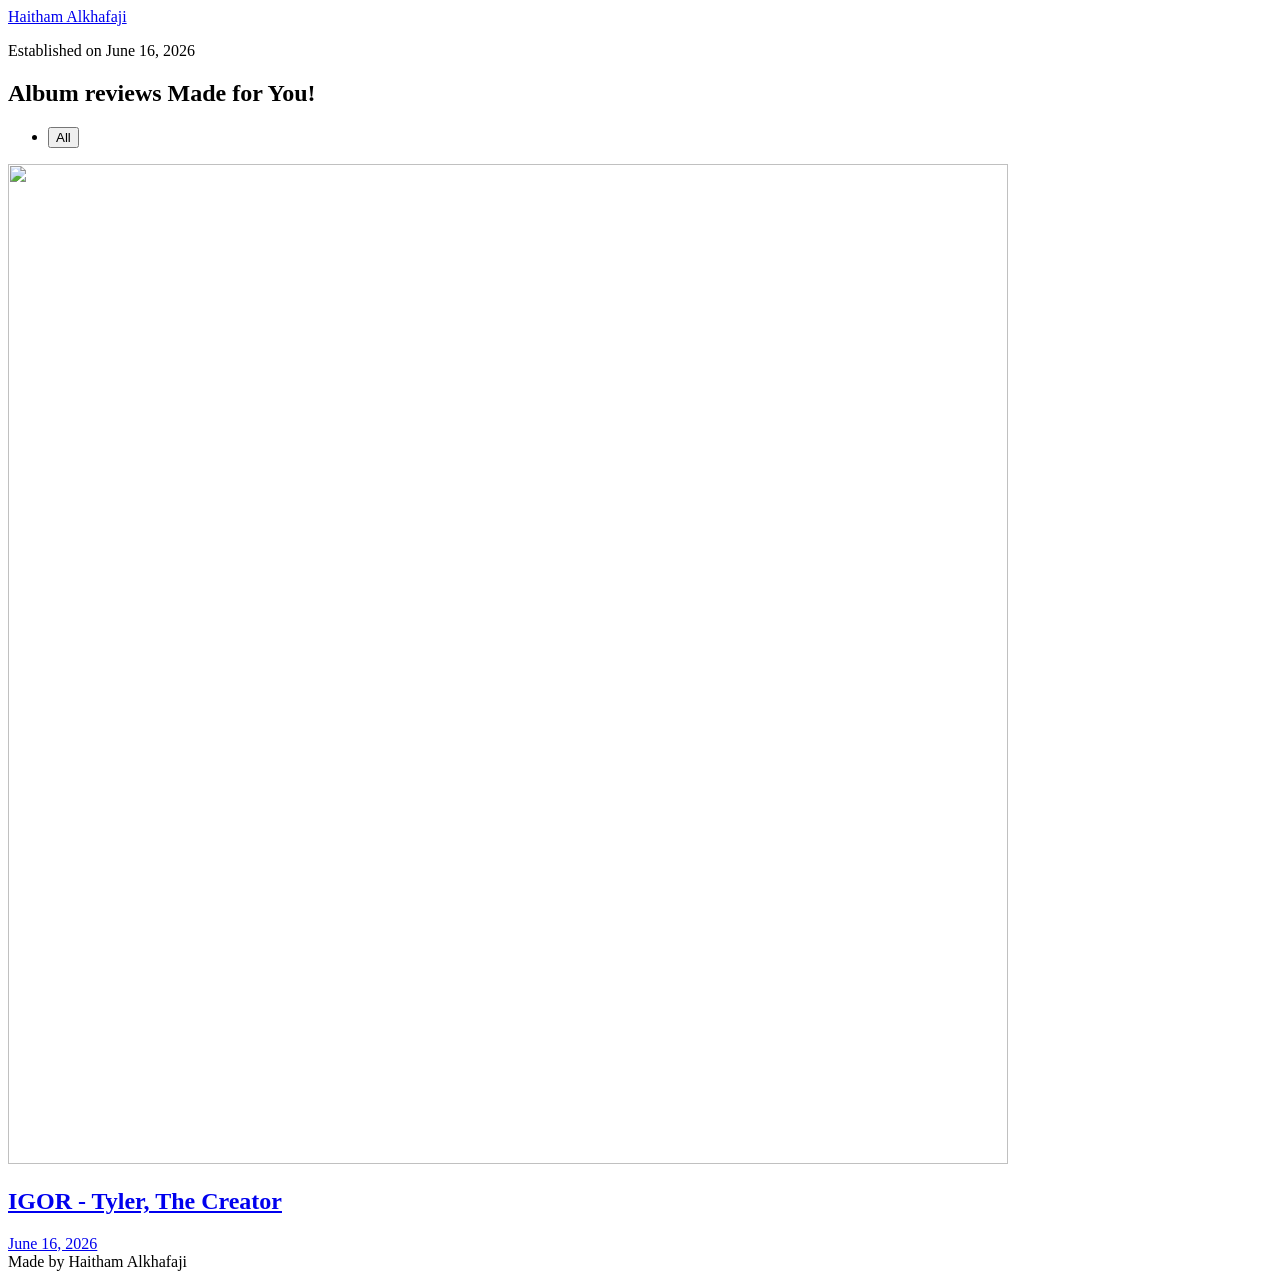
==== index.html @ fc855431 "Updated from Publii" ====
<!DOCTYPE html><html lang="en-us"><head><meta charset="utf-8"><meta http-equiv="X-UA-Compatible" content="IE=edge"><meta name="viewport" content="width=device-width,initial-scale=1"><title>Haitham Alkhafaji</title><meta name="generator" content="Publii Open-Source CMS for Static Site"><link rel="canonical" href="https://haithamalkhafaji.com/"><link rel="alternate" type="application/atom+xml" href="https://haithamalkhafaji.com/feed.xml" title="Haitham Alkhafaji - RSS"><link rel="alternate" type="application/json" href="https://haithamalkhafaji.com/feed.json" title="Haitham Alkhafaji - JSON"><meta property="og:title" content="Haitham Alkhafaji"><meta property="og:site_name" content="Haitham Alkhafaji"><meta property="og:description" content=""><meta property="og:url" content="https://haithamalkhafaji.com/"><meta property="og:type" content="website"><link rel="preload" href="https://haithamalkhafaji.com/assets/dynamic/fonts/merriweathersans/merriweathersans.woff2" as="font" type="font/woff2" crossorigin><link rel="preload" href="https://haithamalkhafaji.com/assets/dynamic/fonts/merriweathersans/merriweathersans-italic.woff2" as="font" type="font/woff2" crossorigin><link rel="preload" href="https://haithamalkhafaji.com/assets/dynamic/fonts/lora/lora.woff2" as="font" type="font/woff2" crossorigin><link rel="preload" href="https://haithamalkhafaji.com/assets/dynamic/fonts/lora/lora-italic.woff2" as="font" type="font/woff2" crossorigin><link rel="stylesheet" href="https://haithamalkhafaji.com/assets/css/style.css?v=21b70672224de362b731bdecad043574"><script type="application/ld+json">{"@context":"http://schema.org","@type":"Organization","name":"Haitham Alkhafaji","url":"https://haithamalkhafaji.com/"}</script><noscript><style>img[loading] {
                    opacity: 1;
                }</style></noscript></head><body class="home-template"><div class="container"><header class="header" id="js-header"><a href="https://haithamalkhafaji.com/" class="logo">Haitham Alkhafaji</a></header><main><section class="hero wrapper"><p>Established on June 16, 2026</p><h1>Album reviews Made for You!</h1></section><nav class="filter" aria-label="Content filters"><ul class="filter__button-group" role="group"><li><button class="filter__item is-active" data-filter="*" aria-pressed="true">All</button></li></ul></nav><section class="l-col l-col--3"><article class="c-card"><a href="https://haithamalkhafaji.com/igor-tyler-the-creator.html" class="c-card__link"><div class="c-card__header"><img src="https://haithamalkhafaji.com/media/posts/2/igor" loading="lazy" height="1000" width="1000" alt=""></div><div class="c-card__body"><div class="c-card__text"><h2>IGOR - Tyler, The Creator</h2><time datetime="2026-06-16T17:19">June 16, 2026</time></div></div></a></article></section></main><footer class="footer"><div class="footer__copyright">Made by Haitham Alkhafaji</div></footer></div><script defer="defer" src="https://haithamalkhafaji.com/assets/js/scripts.min.js?v=1762f7ab131e33a4eb8fb224822de245"></script><script>window.publiiThemeMenuConfig={mobileMenuMode:'sidebar',animationSpeed:300,submenuWidth: 'auto',doubleClickTime:500,mobileMenuExpandableSubmenus:true,relatedContainerForOverlayMenuSelector:'.navbar'};</script><script defer="defer" src="https://haithamalkhafaji.com/assets/js/isotope.pkgd.min.js?v=2afcff647ed260006faa71c8e779e8d4"></script><script>window.addEventListener("DOMContentLoaded",function(){var j=new Isotope(".l-col",{itemSelector:".c-card",percentPosition:true,layoutMode:"masonry",transitionDuration:"0.6s",masonry:{columnWidth:".c-card"}});var g=document.querySelector(".filter__button-group");if(g){g.addEventListener("click",function(i){if(!matchesSelector(i.target,"button")){return}var k=i.target.getAttribute("data-filter");j.arrange({filter:k})});var b=document.querySelectorAll(".filter__button-group");for(var c=0,e=b.length;c<e;c++){var d=b[c];h(d)}function h(i){i.addEventListener("click",function(k){if(!matchesSelector(k.target,"button")){return}var m=i.querySelector(".is-active");if(m){m.classList.remove("is-active");m.setAttribute("aria-pressed","false")}k.target.classList.add("is-active");k.target.setAttribute("aria-pressed","true")})}}var a=document.querySelector(".l-col");var f=document.querySelectorAll(".c-card");a.classList.add("is-visible");j.revealItemElements(f)});</script><script>/*<![CDATA[*/var images=document.querySelectorAll("img[loading]");for(var i=0;i<images.length;i++){if(images[i].complete){images[i].classList.add("is-loaded")}else{images[i].addEventListener("load",function(){this.classList.add("is-loaded")},false)}};/*]]>*/</script></body></html>
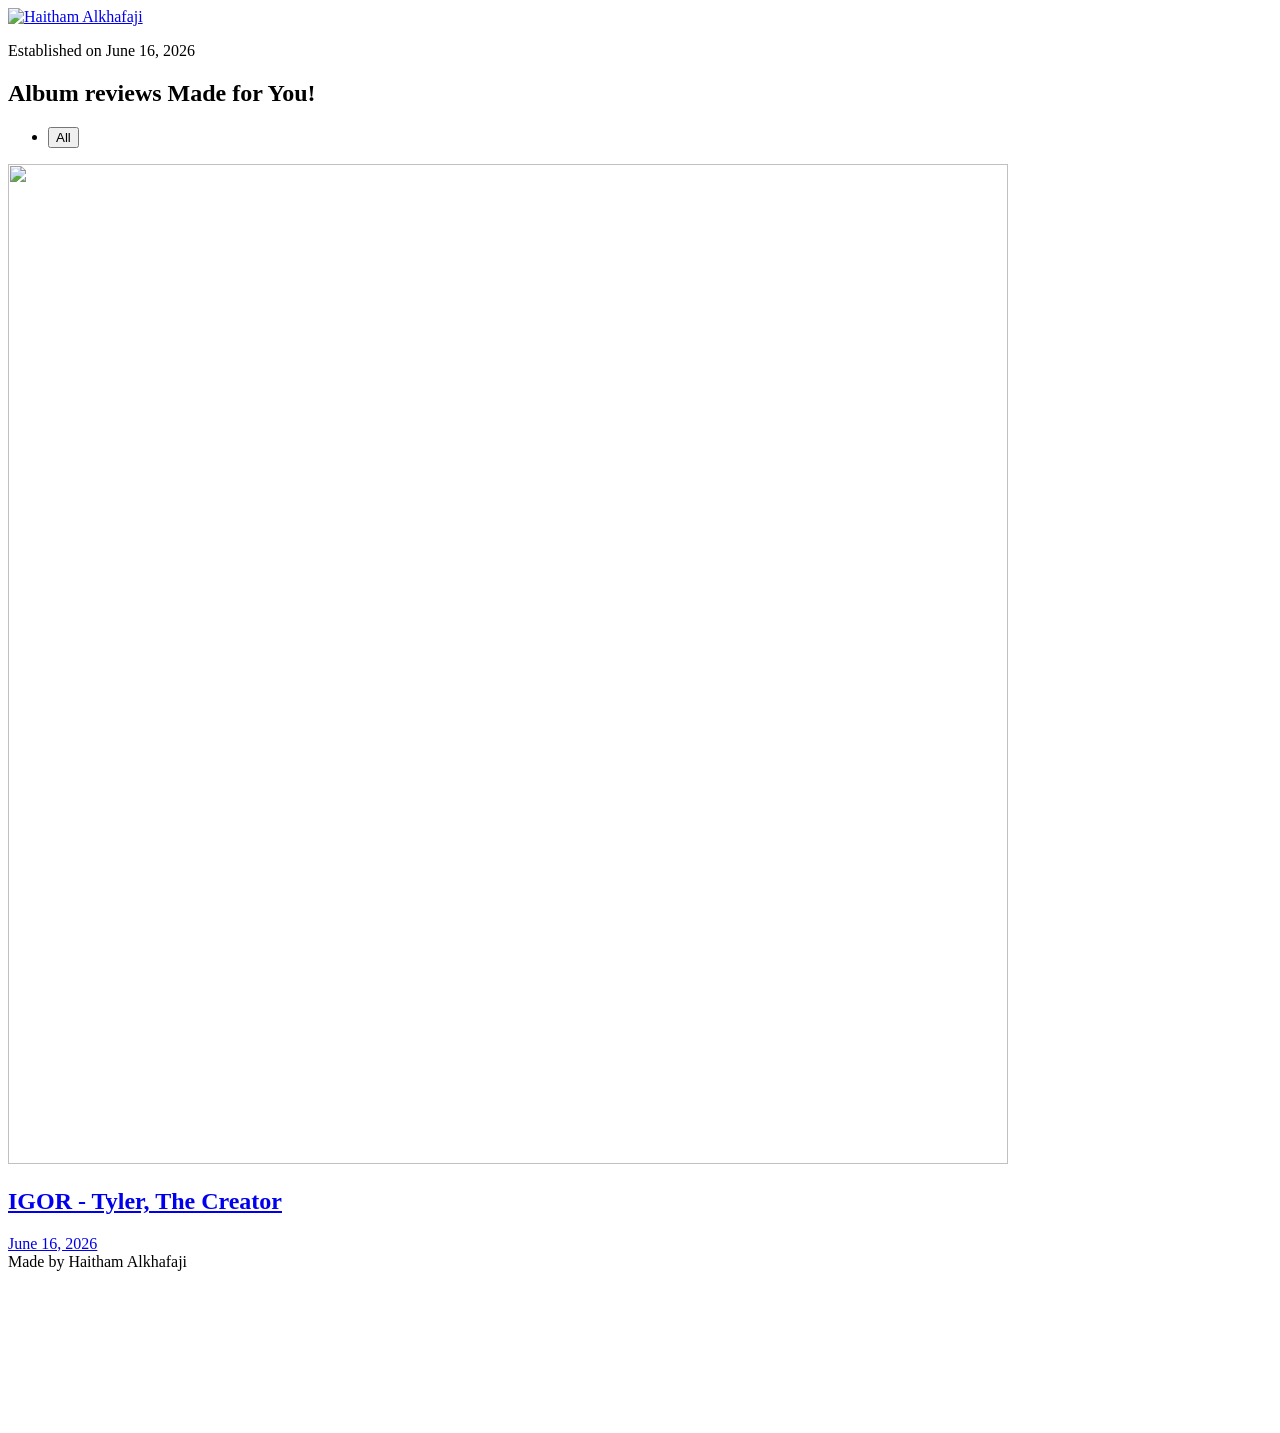
==== commit 68df3b16: "Updated from Publii" ====
--- a/index.html
+++ b/index.html
@@ -1,3 +1,3 @@
-<!DOCTYPE html><html lang="en-us"><head><meta charset="utf-8"><meta http-equiv="X-UA-Compatible" content="IE=edge"><meta name="viewport" content="width=device-width,initial-scale=1"><title>Haitham Alkhafaji</title><meta name="generator" content="Publii Open-Source CMS for Static Site"><link rel="canonical" href="https://haithamalkhafaji.com/"><link rel="alternate" type="application/atom+xml" href="https://haithamalkhafaji.com/feed.xml" title="Haitham Alkhafaji - RSS"><link rel="alternate" type="application/json" href="https://haithamalkhafaji.com/feed.json" title="Haitham Alkhafaji - JSON"><meta property="og:title" content="Haitham Alkhafaji"><meta property="og:site_name" content="Haitham Alkhafaji"><meta property="og:description" content=""><meta property="og:url" content="https://haithamalkhafaji.com/"><meta property="og:type" content="website"><link rel="preload" href="https://haithamalkhafaji.com/assets/dynamic/fonts/merriweathersans/merriweathersans.woff2" as="font" type="font/woff2" crossorigin><link rel="preload" href="https://haithamalkhafaji.com/assets/dynamic/fonts/merriweathersans/merriweathersans-italic.woff2" as="font" type="font/woff2" crossorigin><link rel="preload" href="https://haithamalkhafaji.com/assets/dynamic/fonts/lora/lora.woff2" as="font" type="font/woff2" crossorigin><link rel="preload" href="https://haithamalkhafaji.com/assets/dynamic/fonts/lora/lora-italic.woff2" as="font" type="font/woff2" crossorigin><link rel="stylesheet" href="https://haithamalkhafaji.com/assets/css/style.css?v=21b70672224de362b731bdecad043574"><script type="application/ld+json">{"@context":"http://schema.org","@type":"Organization","name":"Haitham Alkhafaji","url":"https://haithamalkhafaji.com/"}</script><noscript><style>img[loading] {
+<!DOCTYPE html><html lang="en-us"><head><meta charset="utf-8"><meta http-equiv="X-UA-Compatible" content="IE=edge"><meta name="viewport" content="width=device-width,initial-scale=1"><title>Haitham Alkhafaji</title><meta name="generator" content="Publii Open-Source CMS for Static Site"><link rel="canonical" href="https://haithamalkhafaji.com/"><link rel="alternate" type="application/atom+xml" href="https://haithamalkhafaji.com/feed.xml" title="Haitham Alkhafaji - RSS"><link rel="alternate" type="application/json" href="https://haithamalkhafaji.com/feed.json" title="Haitham Alkhafaji - JSON"><meta property="og:title" content="Haitham Alkhafaji"><meta property="og:image" content="https://haithamalkhafaji.com/media/website/Amazing.png"><meta property="og:image:width" content="500"><meta property="og:image:height" content="500"><meta property="og:site_name" content="Haitham Alkhafaji"><meta property="og:description" content=""><meta property="og:url" content="https://haithamalkhafaji.com/"><meta property="og:type" content="website"><link rel="shortcut icon" href="https://haithamalkhafaji.com/media/website/Amazing-2.jpg" type="image/x-icon"><link rel="preload" href="https://haithamalkhafaji.com/assets/dynamic/fonts/merriweathersans/merriweathersans.woff2" as="font" type="font/woff2" crossorigin><link rel="preload" href="https://haithamalkhafaji.com/assets/dynamic/fonts/merriweathersans/merriweathersans-italic.woff2" as="font" type="font/woff2" crossorigin><link rel="preload" href="https://haithamalkhafaji.com/assets/dynamic/fonts/lora/lora.woff2" as="font" type="font/woff2" crossorigin><link rel="preload" href="https://haithamalkhafaji.com/assets/dynamic/fonts/lora/lora-italic.woff2" as="font" type="font/woff2" crossorigin><link rel="stylesheet" href="https://haithamalkhafaji.com/assets/css/style.css?v=1167927a451f71920c0628801470c501"><script type="application/ld+json">{"@context":"http://schema.org","@type":"Organization","name":"Haitham Alkhafaji","logo":"https://haithamalkhafaji.com/media/website/Amazing.png","url":"https://haithamalkhafaji.com/","sameAs":["https://www.instagram.com/alkhaitham/"]}</script><noscript><style>img[loading] {
                     opacity: 1;
-                }</style></noscript></head><body class="home-template"><div class="container"><header class="header" id="js-header"><a href="https://haithamalkhafaji.com/" class="logo">Haitham Alkhafaji</a></header><main><section class="hero wrapper"><p>Established on June 16, 2026</p><h1>Album reviews Made for You!</h1></section><nav class="filter" aria-label="Content filters"><ul class="filter__button-group" role="group"><li><button class="filter__item is-active" data-filter="*" aria-pressed="true">All</button></li></ul></nav><section class="l-col l-col--3"><article class="c-card"><a href="https://haithamalkhafaji.com/igor-tyler-the-creator.html" class="c-card__link"><div class="c-card__header"><img src="https://haithamalkhafaji.com/media/posts/2/igor" loading="lazy" height="1000" width="1000" alt=""></div><div class="c-card__body"><div class="c-card__text"><h2>IGOR - Tyler, The Creator</h2><time datetime="2026-06-16T17:19">June 16, 2026</time></div></div></a></article></section></main><footer class="footer"><div class="footer__copyright">Made by Haitham Alkhafaji</div></footer></div><script defer="defer" src="https://haithamalkhafaji.com/assets/js/scripts.min.js?v=1762f7ab131e33a4eb8fb224822de245"></script><script>window.publiiThemeMenuConfig={mobileMenuMode:'sidebar',animationSpeed:300,submenuWidth: 'auto',doubleClickTime:500,mobileMenuExpandableSubmenus:true,relatedContainerForOverlayMenuSelector:'.navbar'};</script><script defer="defer" src="https://haithamalkhafaji.com/assets/js/isotope.pkgd.min.js?v=2afcff647ed260006faa71c8e779e8d4"></script><script>window.addEventListener("DOMContentLoaded",function(){var j=new Isotope(".l-col",{itemSelector:".c-card",percentPosition:true,layoutMode:"masonry",transitionDuration:"0.6s",masonry:{columnWidth:".c-card"}});var g=document.querySelector(".filter__button-group");if(g){g.addEventListener("click",function(i){if(!matchesSelector(i.target,"button")){return}var k=i.target.getAttribute("data-filter");j.arrange({filter:k})});var b=document.querySelectorAll(".filter__button-group");for(var c=0,e=b.length;c<e;c++){var d=b[c];h(d)}function h(i){i.addEventListener("click",function(k){if(!matchesSelector(k.target,"button")){return}var m=i.querySelector(".is-active");if(m){m.classList.remove("is-active");m.setAttribute("aria-pressed","false")}k.target.classList.add("is-active");k.target.setAttribute("aria-pressed","true")})}}var a=document.querySelector(".l-col");var f=document.querySelectorAll(".c-card");a.classList.add("is-visible");j.revealItemElements(f)});</script><script>/*<![CDATA[*/var images=document.querySelectorAll("img[loading]");for(var i=0;i<images.length;i++){if(images[i].complete){images[i].classList.add("is-loaded")}else{images[i].addEventListener("load",function(){this.classList.add("is-loaded")},false)}};/*]]>*/</script></body></html>+                }</style></noscript></head><body class="home-template"><div class="container"><header class="header" id="js-header"><a href="https://haithamalkhafaji.com/" class="logo"><img src="https://haithamalkhafaji.com/media/website/Amazing.png" alt="Haitham Alkhafaji" width="500" height="500"></a></header><main><section class="hero wrapper"><p>Established on June 16, 2026</p><h1>Album reviews Made for You!</h1></section><nav class="filter" aria-label="Content filters"><ul class="filter__button-group" role="group"><li><button class="filter__item is-active" data-filter="*" aria-pressed="true">All</button></li></ul></nav><section class="l-col l-col--3"><article class="c-card"><a href="https://haithamalkhafaji.com/igor-tyler-the-creator.html" class="c-card__link"><div class="c-card__header"><img src="https://haithamalkhafaji.com/media/posts/2/igor" loading="lazy" height="1000" width="1000" alt=""></div><div class="c-card__body"><div class="c-card__text"><h2>IGOR - Tyler, The Creator</h2><time datetime="2026-06-16T17:19">June 16, 2026</time></div></div></a></article></section></main><footer class="footer"><div class="footer__copyright">Made by Haitham Alkhafaji</div><div class="footer__social"><a href="https://www.instagram.com/alkhaitham/" class="instagram" aria-label="Instagram"><svg class="icon"><use xlink:href="https://haithamalkhafaji.com/assets/svg/svg-map.svg#instagram"/></svg></a></div></footer></div><script defer="defer" src="https://haithamalkhafaji.com/assets/js/scripts.min.js?v=1762f7ab131e33a4eb8fb224822de245"></script><script>window.publiiThemeMenuConfig={mobileMenuMode:'sidebar',animationSpeed:300,submenuWidth: 'auto',doubleClickTime:500,mobileMenuExpandableSubmenus:true,relatedContainerForOverlayMenuSelector:'.navbar'};</script><script defer="defer" src="https://haithamalkhafaji.com/assets/js/isotope.pkgd.min.js?v=2afcff647ed260006faa71c8e779e8d4"></script><script>window.addEventListener("DOMContentLoaded",function(){var j=new Isotope(".l-col",{itemSelector:".c-card",percentPosition:true,layoutMode:"masonry",transitionDuration:"0.6s",masonry:{columnWidth:".c-card"}});var g=document.querySelector(".filter__button-group");if(g){g.addEventListener("click",function(i){if(!matchesSelector(i.target,"button")){return}var k=i.target.getAttribute("data-filter");j.arrange({filter:k})});var b=document.querySelectorAll(".filter__button-group");for(var c=0,e=b.length;c<e;c++){var d=b[c];h(d)}function h(i){i.addEventListener("click",function(k){if(!matchesSelector(k.target,"button")){return}var m=i.querySelector(".is-active");if(m){m.classList.remove("is-active");m.setAttribute("aria-pressed","false")}k.target.classList.add("is-active");k.target.setAttribute("aria-pressed","true")})}}var a=document.querySelector(".l-col");var f=document.querySelectorAll(".c-card");a.classList.add("is-visible");j.revealItemElements(f)});</script><script>/*<![CDATA[*/var images=document.querySelectorAll("img[loading]");for(var i=0;i<images.length;i++){if(images[i].complete){images[i].classList.add("is-loaded")}else{images[i].addEventListener("load",function(){this.classList.add("is-loaded")},false)}};/*]]>*/</script></body></html>
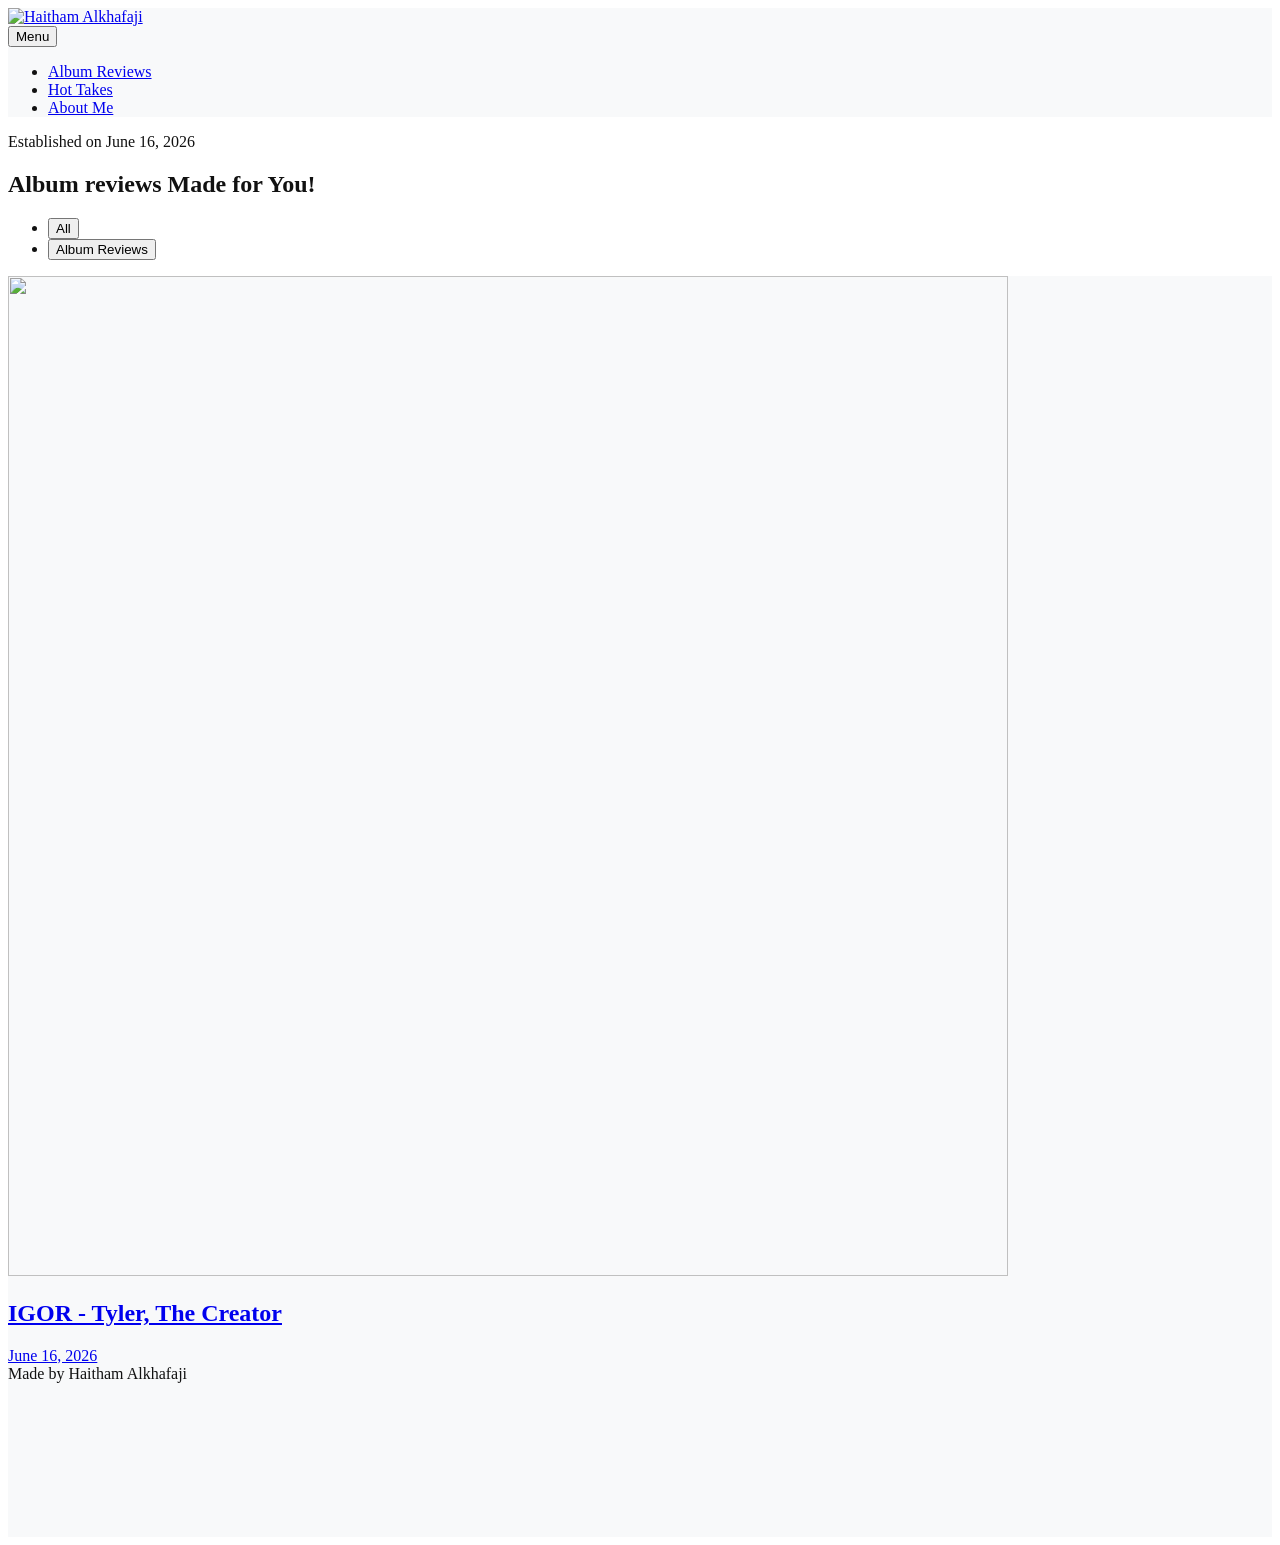
==== commit bed01b98: "Updated from Publii" ====
--- a/index.html
+++ b/index.html
@@ -1,3 +1,74 @@
-<!DOCTYPE html><html lang="en-us"><head><meta charset="utf-8"><meta http-equiv="X-UA-Compatible" content="IE=edge"><meta name="viewport" content="width=device-width,initial-scale=1"><title>Haitham Alkhafaji</title><meta name="generator" content="Publii Open-Source CMS for Static Site"><link rel="canonical" href="https://haithamalkhafaji.com/"><link rel="alternate" type="application/atom+xml" href="https://haithamalkhafaji.com/feed.xml" title="Haitham Alkhafaji - RSS"><link rel="alternate" type="application/json" href="https://haithamalkhafaji.com/feed.json" title="Haitham Alkhafaji - JSON"><meta property="og:title" content="Haitham Alkhafaji"><meta property="og:image" content="https://haithamalkhafaji.com/media/website/Amazing.png"><meta property="og:image:width" content="500"><meta property="og:image:height" content="500"><meta property="og:site_name" content="Haitham Alkhafaji"><meta property="og:description" content=""><meta property="og:url" content="https://haithamalkhafaji.com/"><meta property="og:type" content="website"><link rel="shortcut icon" href="https://haithamalkhafaji.com/media/website/Amazing-2.jpg" type="image/x-icon"><link rel="preload" href="https://haithamalkhafaji.com/assets/dynamic/fonts/merriweathersans/merriweathersans.woff2" as="font" type="font/woff2" crossorigin><link rel="preload" href="https://haithamalkhafaji.com/assets/dynamic/fonts/merriweathersans/merriweathersans-italic.woff2" as="font" type="font/woff2" crossorigin><link rel="preload" href="https://haithamalkhafaji.com/assets/dynamic/fonts/lora/lora.woff2" as="font" type="font/woff2" crossorigin><link rel="preload" href="https://haithamalkhafaji.com/assets/dynamic/fonts/lora/lora-italic.woff2" as="font" type="font/woff2" crossorigin><link rel="stylesheet" href="https://haithamalkhafaji.com/assets/css/style.css?v=1167927a451f71920c0628801470c501"><script type="application/ld+json">{"@context":"http://schema.org","@type":"Organization","name":"Haitham Alkhafaji","logo":"https://haithamalkhafaji.com/media/website/Amazing.png","url":"https://haithamalkhafaji.com/","sameAs":["https://www.instagram.com/alkhaitham/"]}</script><noscript><style>img[loading] {
+<!DOCTYPE html><html lang="en-us"><head><meta charset="utf-8"><meta http-equiv="X-UA-Compatible" content="IE=edge"><meta name="viewport" content="width=device-width,initial-scale=1"><title>Haitham Alkhafaji</title><meta name="generator" content="Publii Open-Source CMS for Static Site"><link rel="canonical" href="https://haithamalkhafaji.com/"><link rel="alternate" type="application/atom+xml" href="https://haithamalkhafaji.com/feed.xml" title="Haitham Alkhafaji - RSS"><link rel="alternate" type="application/json" href="https://haithamalkhafaji.com/feed.json" title="Haitham Alkhafaji - JSON"><meta property="og:title" content="Haitham Alkhafaji"><meta property="og:image" content="https://haithamalkhafaji.com/media/website/Amazing.png"><meta property="og:image:width" content="500"><meta property="og:image:height" content="500"><meta property="og:site_name" content="Haitham Alkhafaji"><meta property="og:description" content=""><meta property="og:url" content="https://haithamalkhafaji.com/"><meta property="og:type" content="website"><link rel="shortcut icon" href="https://haithamalkhafaji.com/media/website/Amazing-2.jpg" type="image/x-icon"><link rel="preload" href="https://haithamalkhafaji.com/assets/dynamic/fonts/merriweathersans/merriweathersans.woff2" as="font" type="font/woff2" crossorigin><link rel="preload" href="https://haithamalkhafaji.com/assets/dynamic/fonts/merriweathersans/merriweathersans-italic.woff2" as="font" type="font/woff2" crossorigin><link rel="preload" href="https://haithamalkhafaji.com/assets/dynamic/fonts/lora/lora.woff2" as="font" type="font/woff2" crossorigin><link rel="preload" href="https://haithamalkhafaji.com/assets/dynamic/fonts/lora/lora-italic.woff2" as="font" type="font/woff2" crossorigin><link rel="stylesheet" href="https://haithamalkhafaji.com/assets/css/style.css?v=a28cb4ae0a7a1567c20d6908702d02b8"><script type="application/ld+json">{"@context":"http://schema.org","@type":"Organization","name":"Haitham Alkhafaji","logo":"https://haithamalkhafaji.com/media/website/Amazing.png","url":"https://haithamalkhafaji.com/","sameAs":["https://www.instagram.com/alkhaitham/"]}</script><noscript><style>img[loading] {
                     opacity: 1;
-                }</style></noscript></head><body class="home-template"><div class="container"><header class="header" id="js-header"><a href="https://haithamalkhafaji.com/" class="logo"><img src="https://haithamalkhafaji.com/media/website/Amazing.png" alt="Haitham Alkhafaji" width="500" height="500"></a></header><main><section class="hero wrapper"><p>Established on June 16, 2026</p><h1>Album reviews Made for You!</h1></section><nav class="filter" aria-label="Content filters"><ul class="filter__button-group" role="group"><li><button class="filter__item is-active" data-filter="*" aria-pressed="true">All</button></li></ul></nav><section class="l-col l-col--3"><article class="c-card"><a href="https://haithamalkhafaji.com/igor-tyler-the-creator.html" class="c-card__link"><div class="c-card__header"><img src="https://haithamalkhafaji.com/media/posts/2/igor" loading="lazy" height="1000" width="1000" alt=""></div><div class="c-card__body"><div class="c-card__text"><h2>IGOR - Tyler, The Creator</h2><time datetime="2026-06-16T17:19">June 16, 2026</time></div></div></a></article></section></main><footer class="footer"><div class="footer__copyright">Made by Haitham Alkhafaji</div><div class="footer__social"><a href="https://www.instagram.com/alkhaitham/" class="instagram" aria-label="Instagram"><svg class="icon"><use xlink:href="https://haithamalkhafaji.com/assets/svg/svg-map.svg#instagram"/></svg></a></div></footer></div><script defer="defer" src="https://haithamalkhafaji.com/assets/js/scripts.min.js?v=1762f7ab131e33a4eb8fb224822de245"></script><script>window.publiiThemeMenuConfig={mobileMenuMode:'sidebar',animationSpeed:300,submenuWidth: 'auto',doubleClickTime:500,mobileMenuExpandableSubmenus:true,relatedContainerForOverlayMenuSelector:'.navbar'};</script><script defer="defer" src="https://haithamalkhafaji.com/assets/js/isotope.pkgd.min.js?v=2afcff647ed260006faa71c8e779e8d4"></script><script>window.addEventListener("DOMContentLoaded",function(){var j=new Isotope(".l-col",{itemSelector:".c-card",percentPosition:true,layoutMode:"masonry",transitionDuration:"0.6s",masonry:{columnWidth:".c-card"}});var g=document.querySelector(".filter__button-group");if(g){g.addEventListener("click",function(i){if(!matchesSelector(i.target,"button")){return}var k=i.target.getAttribute("data-filter");j.arrange({filter:k})});var b=document.querySelectorAll(".filter__button-group");for(var c=0,e=b.length;c<e;c++){var d=b[c];h(d)}function h(i){i.addEventListener("click",function(k){if(!matchesSelector(k.target,"button")){return}var m=i.querySelector(".is-active");if(m){m.classList.remove("is-active");m.setAttribute("aria-pressed","false")}k.target.classList.add("is-active");k.target.setAttribute("aria-pressed","true")})}}var a=document.querySelector(".l-col");var f=document.querySelectorAll(".c-card");a.classList.add("is-visible");j.revealItemElements(f)});</script><script>/*<![CDATA[*/var images=document.querySelectorAll("img[loading]");for(var i=0;i<images.length;i++){if(images[i].complete){images[i].classList.add("is-loaded")}else{images[i].addEventListener("load",function(){this.classList.add("is-loaded")},false)}};/*]]>*/</script></body></html>+                }</style></noscript><style>/* 1. Define your default Light Mode colors */
+  :root {
+    --bg-color: #ffffff;
+    --text-color: #111111;
+    --accent-color: #e50914; /* Pitchfork-style red */
+    --card-bg: #f8f9fa;
+  }
+
+  /* 2. Define your Dark Mode colors */
+  [data-theme="dark"] {
+    --bg-color: #121212; /* Ultra-clean off-black matte */
+    --text-color: #f5f5f7;
+    --card-bg: #1e1e1e;
+  }
+
+  /* 3. Apply the variables and the smooth transition effect */
+  body {
+    background-color: var(--bg-color) !important;
+    color: var(--text-color) !important;
+    transition: background-color 0.3s ease, color 0.3s ease !important;
+  }
+
+  /* Apply transitions to your layout cards so they fade smoothly too */
+  .c-card, .post, article, header, footer {
+    background-color: var(--card-bg);
+    color: var(--text-color);
+    transition: background-color 0.3s ease, color 0.3s ease;
+  }
+
+  /* 4. Style the physical toggle switch button */
+  .theme-toggle-btn {
+    background: none;
+    border: 1px solid var(--text-color);
+    color: var(--text-color);
+    padding: 6px 12px;
+    cursor: pointer;
+    font-size: 12px;
+    font-weight: bold;
+    text-transform: uppercase;
+    letter-spacing: 1px;
+    transition: all 0.2s ease;
+  }
+  .theme-toggle-btn:hover {
+    background-color: var(--text-color);
+    color: var(--bg-color);
+  }</style></head><body class="home-template"><div class="container"><header class="header" id="js-header"><a href="https://haithamalkhafaji.com/" class="logo"><img src="https://haithamalkhafaji.com/media/website/Amazing.png" alt="Haitham Alkhafaji" width="500" height="500"></a><nav class="navbar js-navbar"><button class="navbar__toggle js-toggle" aria-label="Menu"><span class="navbar__toggle-box"><span class="navbar__toggle-inner">Menu</span></span></button><ul class="navbar__menu"><li><a href="https://haithamalkhafaji.com/tags/album-reviews/" target="_self">Album Reviews</a></li><li><a href="https://haithamalkhafaji.com/tags/hot-takes/" target="_self">Hot Takes</a></li><li><a href="https://haithamalkhafaji.com/about-me.html" target="_self">About Me</a></li></ul></nav></header><main><section class="hero wrapper"><p>Established on June 16, 2026</p><h1>Album reviews Made for You!</h1></section><nav class="filter" aria-label="Content filters"><ul class="filter__button-group" role="group"><li><button class="filter__item is-active" data-filter="*" aria-pressed="true">All</button></li><li><button class="filter__item" data-filter=".album-reviews" aria-pressed="false">Album Reviews</button></li></ul></nav><section class="l-col l-col--3"><article class="c-card album-reviews"><a href="https://haithamalkhafaji.com/igor-tyler-the-creator.html" class="c-card__link"><div class="c-card__header"><img src="https://haithamalkhafaji.com/media/posts/2/igor" loading="lazy" height="1000" width="1000" alt=""></div><div class="c-card__body"><div class="c-card__text"><h2>IGOR - Tyler, The Creator</h2><time datetime="2026-06-16T17:19">June 16, 2026</time></div></div></a></article></section></main><footer class="footer"><div class="footer__copyright">Made by Haitham Alkhafaji</div><div class="footer__social"><a href="https://www.instagram.com/alkhaitham/" class="instagram" aria-label="Instagram"><svg class="icon"><use xlink:href="https://haithamalkhafaji.com/assets/svg/svg-map.svg#instagram"/></svg></a></div></footer></div><script defer="defer" src="https://haithamalkhafaji.com/assets/js/scripts.min.js?v=1762f7ab131e33a4eb8fb224822de245"></script><script>window.publiiThemeMenuConfig={mobileMenuMode:'sidebar',animationSpeed:300,submenuWidth: 'auto',doubleClickTime:500,mobileMenuExpandableSubmenus:true,relatedContainerForOverlayMenuSelector:'.navbar'};</script><script defer="defer" src="https://haithamalkhafaji.com/assets/js/isotope.pkgd.min.js?v=2afcff647ed260006faa71c8e779e8d4"></script><script>window.addEventListener("DOMContentLoaded",function(){var j=new Isotope(".l-col",{itemSelector:".c-card",percentPosition:true,layoutMode:"masonry",transitionDuration:"0.6s",masonry:{columnWidth:".c-card"}});var g=document.querySelector(".filter__button-group");if(g){g.addEventListener("click",function(i){if(!matchesSelector(i.target,"button")){return}var k=i.target.getAttribute("data-filter");j.arrange({filter:k})});var b=document.querySelectorAll(".filter__button-group");for(var c=0,e=b.length;c<e;c++){var d=b[c];h(d)}function h(i){i.addEventListener("click",function(k){if(!matchesSelector(k.target,"button")){return}var m=i.querySelector(".is-active");if(m){m.classList.remove("is-active");m.setAttribute("aria-pressed","false")}k.target.classList.add("is-active");k.target.setAttribute("aria-pressed","true")})}}var a=document.querySelector(".l-col");var f=document.querySelectorAll(".c-card");a.classList.add("is-visible");j.revealItemElements(f)});</script><script>/*<![CDATA[*/var images=document.querySelectorAll("img[loading]");for(var i=0;i<images.length;i++){if(images[i].complete){images[i].classList.add("is-loaded")}else{images[i].addEventListener("load",function(){this.classList.add("is-loaded")},false)}};/*]]>*/</script><script>document.addEventListener('DOMContentLoaded', function () {
+    // Find the toggle button we created in the menu via its CSS class
+    const toggleLinks = document.querySelectorAll('.theme-toggle-handler a, .theme-toggle-handler');
+    
+    // Check if the user has visited before and preferred dark mode
+    const currentTheme = localStorage.getItem('theme');
+    if (currentTheme) {
+      document.documentElement.setAttribute('data-theme', currentTheme);
+    }
+
+    // Add click event listener to the button
+    toggleLinks.forEach(link => {
+      link.addEventListener('click', function (e) {
+        e.preventDefault(); // Stop the '#' link from jumping the page
+        
+        let theme = document.documentElement.getAttribute('data-theme');
+        
+        if (theme === 'dark') {
+          document.documentElement.removeAttribute('data-theme');
+          localStorage.setItem('theme', 'light');
+        } else {
+          document.documentElement.setAttribute('data-theme', 'dark');
+          localStorage.setItem('theme', 'dark');
+        }
+      });
+    });
+  });</script></body></html>
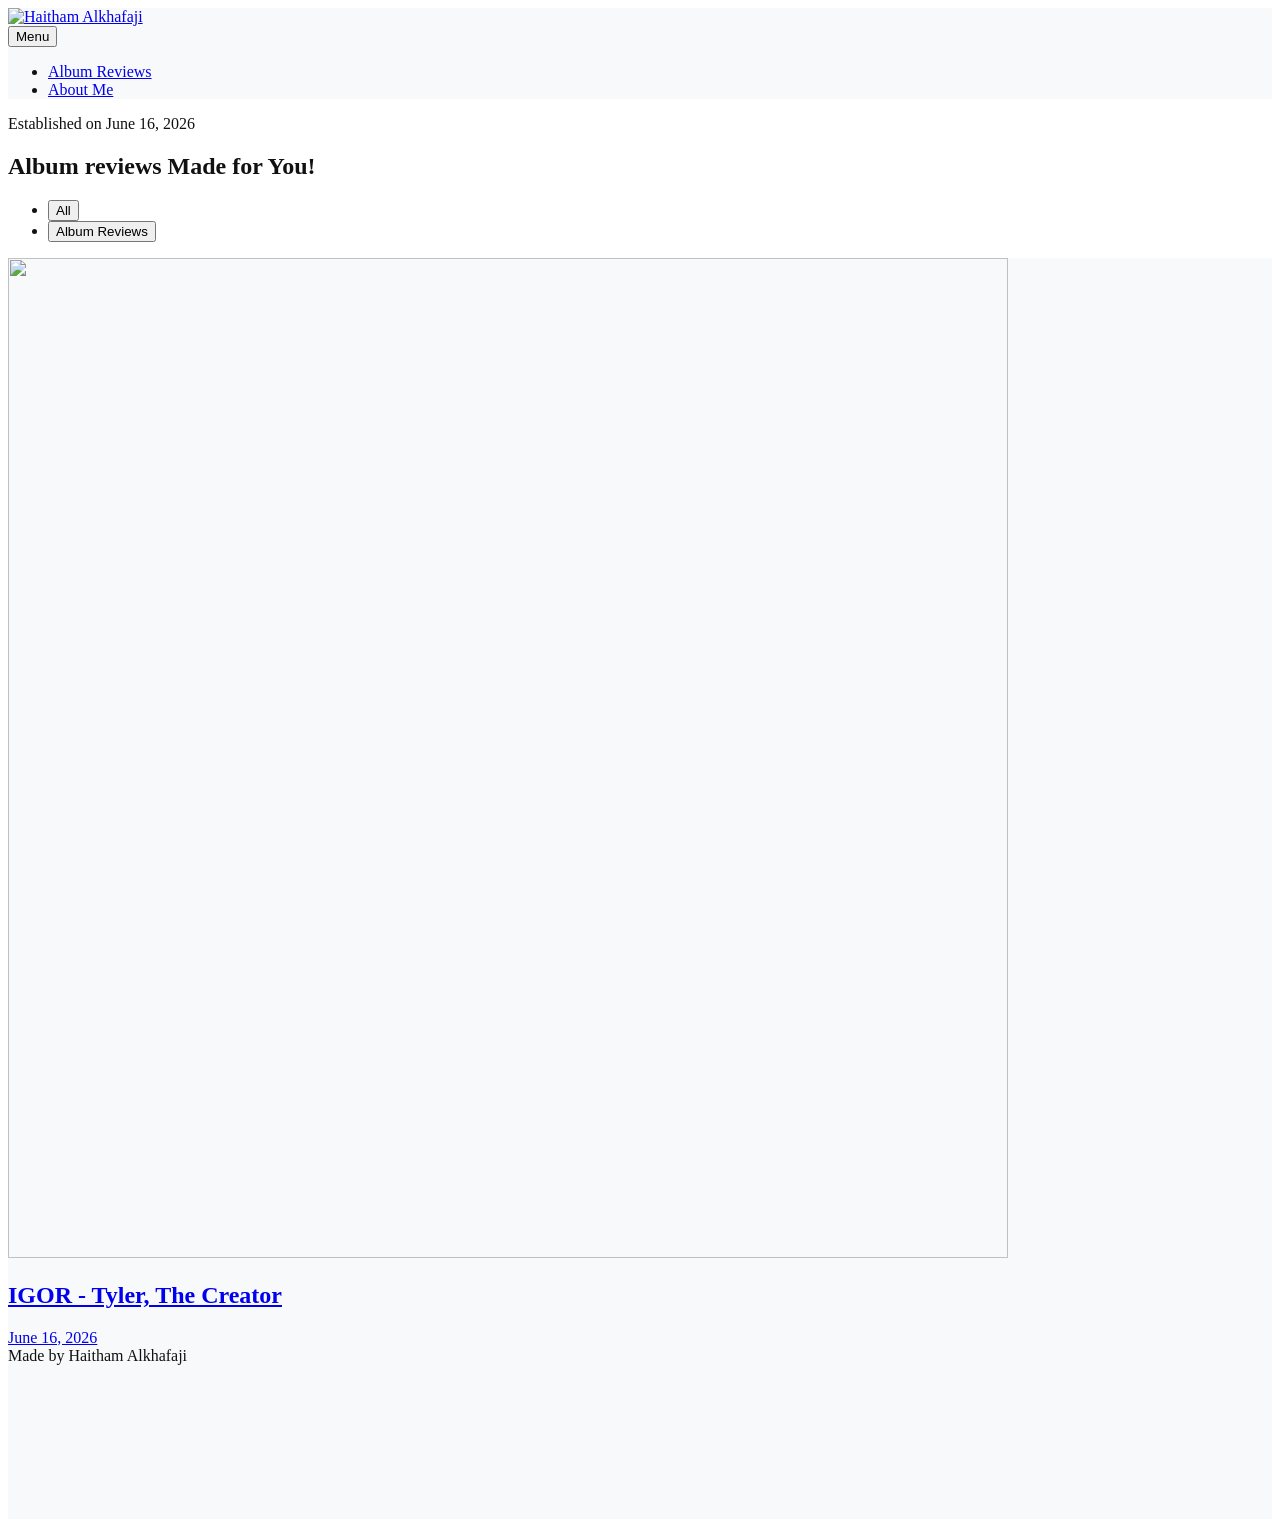
==== commit e0b0743d: "Updated from Publii" ====
--- a/index.html
+++ b/index.html
@@ -45,7 +45,7 @@
   .theme-toggle-btn:hover {
     background-color: var(--text-color);
     color: var(--bg-color);
-  }</style></head><body class="home-template"><div class="container"><header class="header" id="js-header"><a href="https://haithamalkhafaji.com/" class="logo"><img src="https://haithamalkhafaji.com/media/website/Amazing.png" alt="Haitham Alkhafaji" width="500" height="500"></a><nav class="navbar js-navbar"><button class="navbar__toggle js-toggle" aria-label="Menu"><span class="navbar__toggle-box"><span class="navbar__toggle-inner">Menu</span></span></button><ul class="navbar__menu"><li><a href="https://haithamalkhafaji.com/tags/album-reviews/" target="_self">Album Reviews</a></li><li><a href="https://haithamalkhafaji.com/tags/hot-takes/" target="_self">Hot Takes</a></li><li><a href="https://haithamalkhafaji.com/about-me.html" target="_self">About Me</a></li></ul></nav></header><main><section class="hero wrapper"><p>Established on June 16, 2026</p><h1>Album reviews Made for You!</h1></section><nav class="filter" aria-label="Content filters"><ul class="filter__button-group" role="group"><li><button class="filter__item is-active" data-filter="*" aria-pressed="true">All</button></li><li><button class="filter__item" data-filter=".album-reviews" aria-pressed="false">Album Reviews</button></li></ul></nav><section class="l-col l-col--3"><article class="c-card album-reviews"><a href="https://haithamalkhafaji.com/igor-tyler-the-creator.html" class="c-card__link"><div class="c-card__header"><img src="https://haithamalkhafaji.com/media/posts/2/igor" loading="lazy" height="1000" width="1000" alt=""></div><div class="c-card__body"><div class="c-card__text"><h2>IGOR - Tyler, The Creator</h2><time datetime="2026-06-16T17:19">June 16, 2026</time></div></div></a></article></section></main><footer class="footer"><div class="footer__copyright">Made by Haitham Alkhafaji</div><div class="footer__social"><a href="https://www.instagram.com/alkhaitham/" class="instagram" aria-label="Instagram"><svg class="icon"><use xlink:href="https://haithamalkhafaji.com/assets/svg/svg-map.svg#instagram"/></svg></a></div></footer></div><script defer="defer" src="https://haithamalkhafaji.com/assets/js/scripts.min.js?v=1762f7ab131e33a4eb8fb224822de245"></script><script>window.publiiThemeMenuConfig={mobileMenuMode:'sidebar',animationSpeed:300,submenuWidth: 'auto',doubleClickTime:500,mobileMenuExpandableSubmenus:true,relatedContainerForOverlayMenuSelector:'.navbar'};</script><script defer="defer" src="https://haithamalkhafaji.com/assets/js/isotope.pkgd.min.js?v=2afcff647ed260006faa71c8e779e8d4"></script><script>window.addEventListener("DOMContentLoaded",function(){var j=new Isotope(".l-col",{itemSelector:".c-card",percentPosition:true,layoutMode:"masonry",transitionDuration:"0.6s",masonry:{columnWidth:".c-card"}});var g=document.querySelector(".filter__button-group");if(g){g.addEventListener("click",function(i){if(!matchesSelector(i.target,"button")){return}var k=i.target.getAttribute("data-filter");j.arrange({filter:k})});var b=document.querySelectorAll(".filter__button-group");for(var c=0,e=b.length;c<e;c++){var d=b[c];h(d)}function h(i){i.addEventListener("click",function(k){if(!matchesSelector(k.target,"button")){return}var m=i.querySelector(".is-active");if(m){m.classList.remove("is-active");m.setAttribute("aria-pressed","false")}k.target.classList.add("is-active");k.target.setAttribute("aria-pressed","true")})}}var a=document.querySelector(".l-col");var f=document.querySelectorAll(".c-card");a.classList.add("is-visible");j.revealItemElements(f)});</script><script>/*<![CDATA[*/var images=document.querySelectorAll("img[loading]");for(var i=0;i<images.length;i++){if(images[i].complete){images[i].classList.add("is-loaded")}else{images[i].addEventListener("load",function(){this.classList.add("is-loaded")},false)}};/*]]>*/</script><script>document.addEventListener('DOMContentLoaded', function () {
+  }</style></head><body class="home-template"><div class="container"><header class="header" id="js-header"><a href="https://haithamalkhafaji.com/" class="logo"><img src="https://haithamalkhafaji.com/media/website/Amazing.png" alt="Haitham Alkhafaji" width="500" height="500"></a><nav class="navbar js-navbar"><button class="navbar__toggle js-toggle" aria-label="Menu"><span class="navbar__toggle-box"><span class="navbar__toggle-inner">Menu</span></span></button><ul class="navbar__menu"><li><a href="https://haithamalkhafaji.com/tags/album-reviews/" target="_self">Album Reviews</a></li><li><a href="https://haithamalkhafaji.com/haitham-alkhafaji.html" target="_self">About Me</a></li></ul></nav></header><main><section class="hero wrapper"><p>Established on June 16, 2026</p><h1>Album reviews Made for You!</h1></section><nav class="filter" aria-label="Content filters"><ul class="filter__button-group" role="group"><li><button class="filter__item is-active" data-filter="*" aria-pressed="true">All</button></li><li><button class="filter__item" data-filter=".album-reviews" aria-pressed="false">Album Reviews</button></li></ul></nav><section class="l-col l-col--3"><article class="c-card album-reviews"><a href="https://haithamalkhafaji.com/igor-tyler-the-creator.html" class="c-card__link"><div class="c-card__header"><img src="https://haithamalkhafaji.com/media/posts/2/igor" loading="lazy" height="1000" width="1000" alt=""></div><div class="c-card__body"><div class="c-card__text"><h2>IGOR - Tyler, The Creator</h2><time datetime="2026-06-16T17:19">June 16, 2026</time></div></div></a></article></section></main><footer class="footer"><div class="footer__copyright">Made by Haitham Alkhafaji</div><div class="footer__social"><a href="https://www.instagram.com/alkhaitham/" class="instagram" aria-label="Instagram"><svg class="icon"><use xlink:href="https://haithamalkhafaji.com/assets/svg/svg-map.svg#instagram"/></svg></a></div></footer></div><script defer="defer" src="https://haithamalkhafaji.com/assets/js/scripts.min.js?v=1762f7ab131e33a4eb8fb224822de245"></script><script>window.publiiThemeMenuConfig={mobileMenuMode:'sidebar',animationSpeed:300,submenuWidth: 'auto',doubleClickTime:500,mobileMenuExpandableSubmenus:true,relatedContainerForOverlayMenuSelector:'.navbar'};</script><script defer="defer" src="https://haithamalkhafaji.com/assets/js/isotope.pkgd.min.js?v=2afcff647ed260006faa71c8e779e8d4"></script><script>window.addEventListener("DOMContentLoaded",function(){var j=new Isotope(".l-col",{itemSelector:".c-card",percentPosition:true,layoutMode:"masonry",transitionDuration:"0.6s",masonry:{columnWidth:".c-card"}});var g=document.querySelector(".filter__button-group");if(g){g.addEventListener("click",function(i){if(!matchesSelector(i.target,"button")){return}var k=i.target.getAttribute("data-filter");j.arrange({filter:k})});var b=document.querySelectorAll(".filter__button-group");for(var c=0,e=b.length;c<e;c++){var d=b[c];h(d)}function h(i){i.addEventListener("click",function(k){if(!matchesSelector(k.target,"button")){return}var m=i.querySelector(".is-active");if(m){m.classList.remove("is-active");m.setAttribute("aria-pressed","false")}k.target.classList.add("is-active");k.target.setAttribute("aria-pressed","true")})}}var a=document.querySelector(".l-col");var f=document.querySelectorAll(".c-card");a.classList.add("is-visible");j.revealItemElements(f)});</script><script>/*<![CDATA[*/var images=document.querySelectorAll("img[loading]");for(var i=0;i<images.length;i++){if(images[i].complete){images[i].classList.add("is-loaded")}else{images[i].addEventListener("load",function(){this.classList.add("is-loaded")},false)}};/*]]>*/</script><script>document.addEventListener('DOMContentLoaded', function () {
     // Find the toggle button we created in the menu via its CSS class
     const toggleLinks = document.querySelectorAll('.theme-toggle-handler a, .theme-toggle-handler');
     
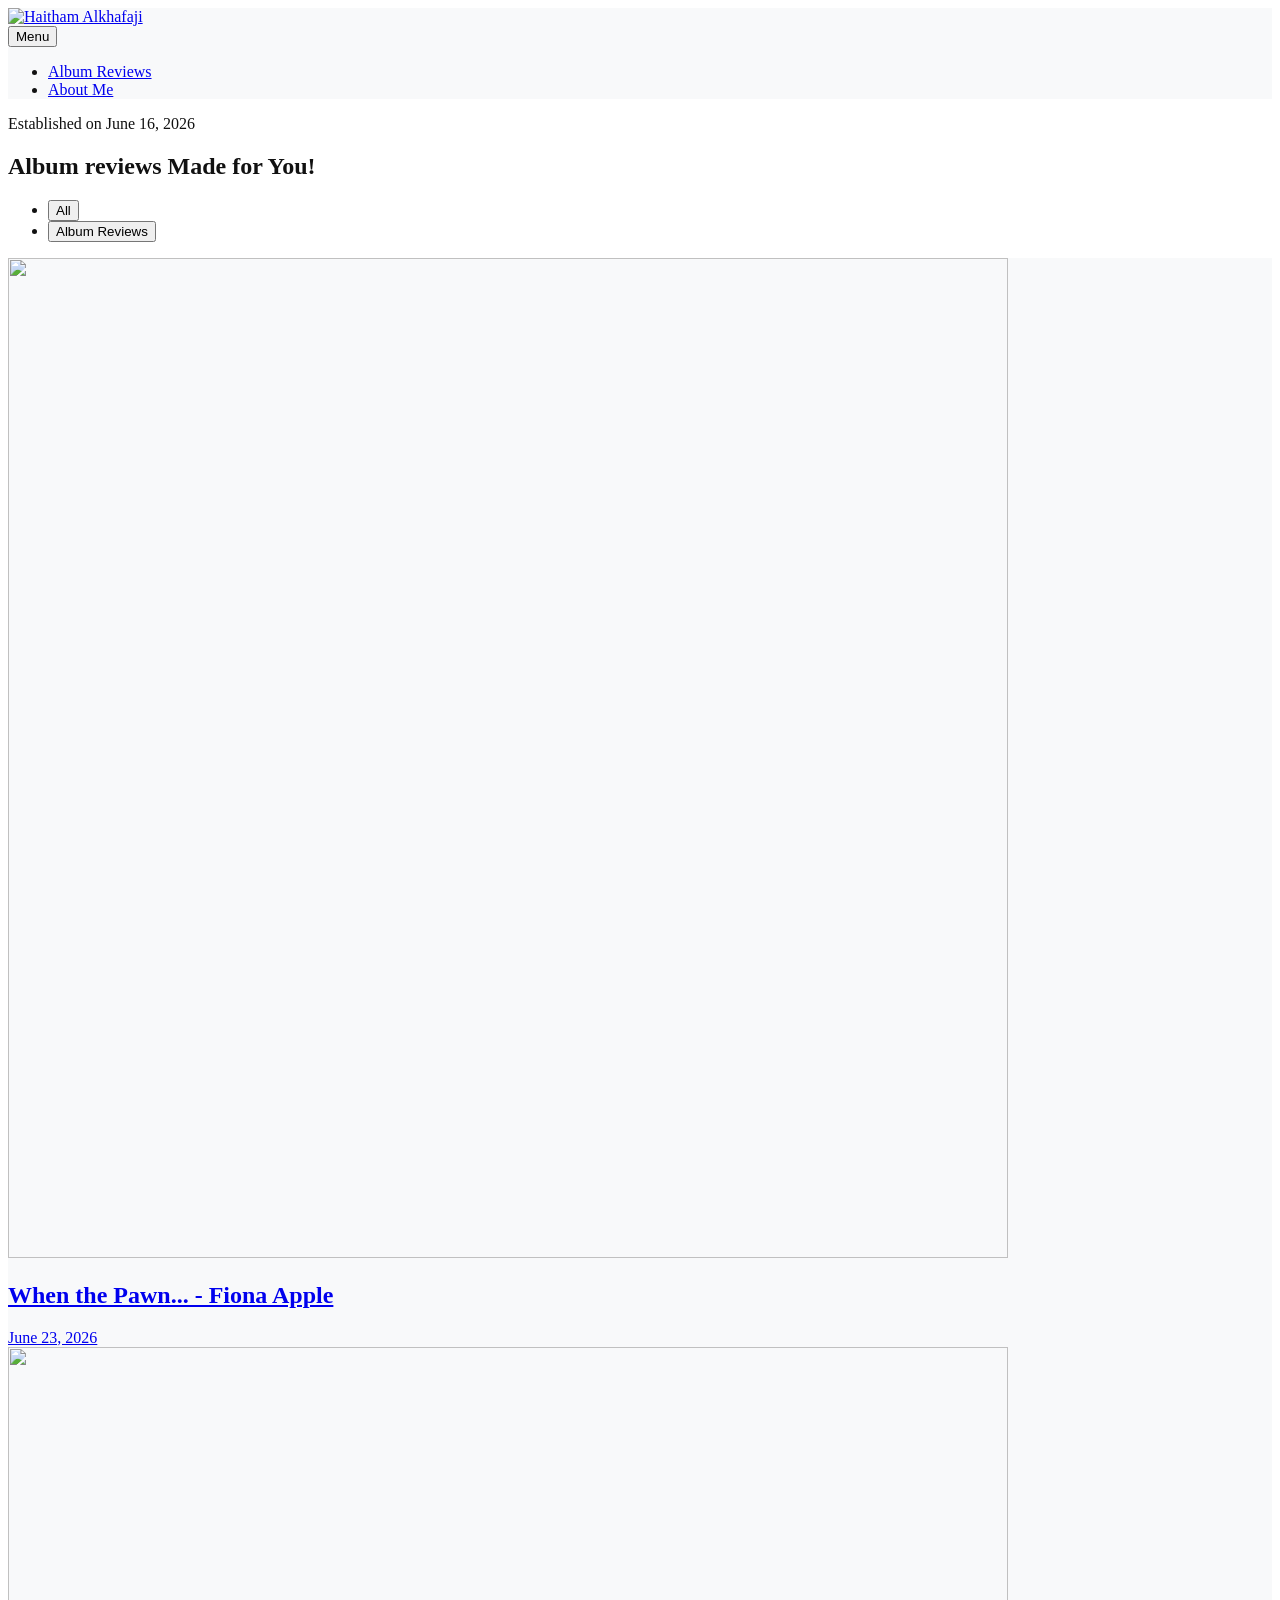
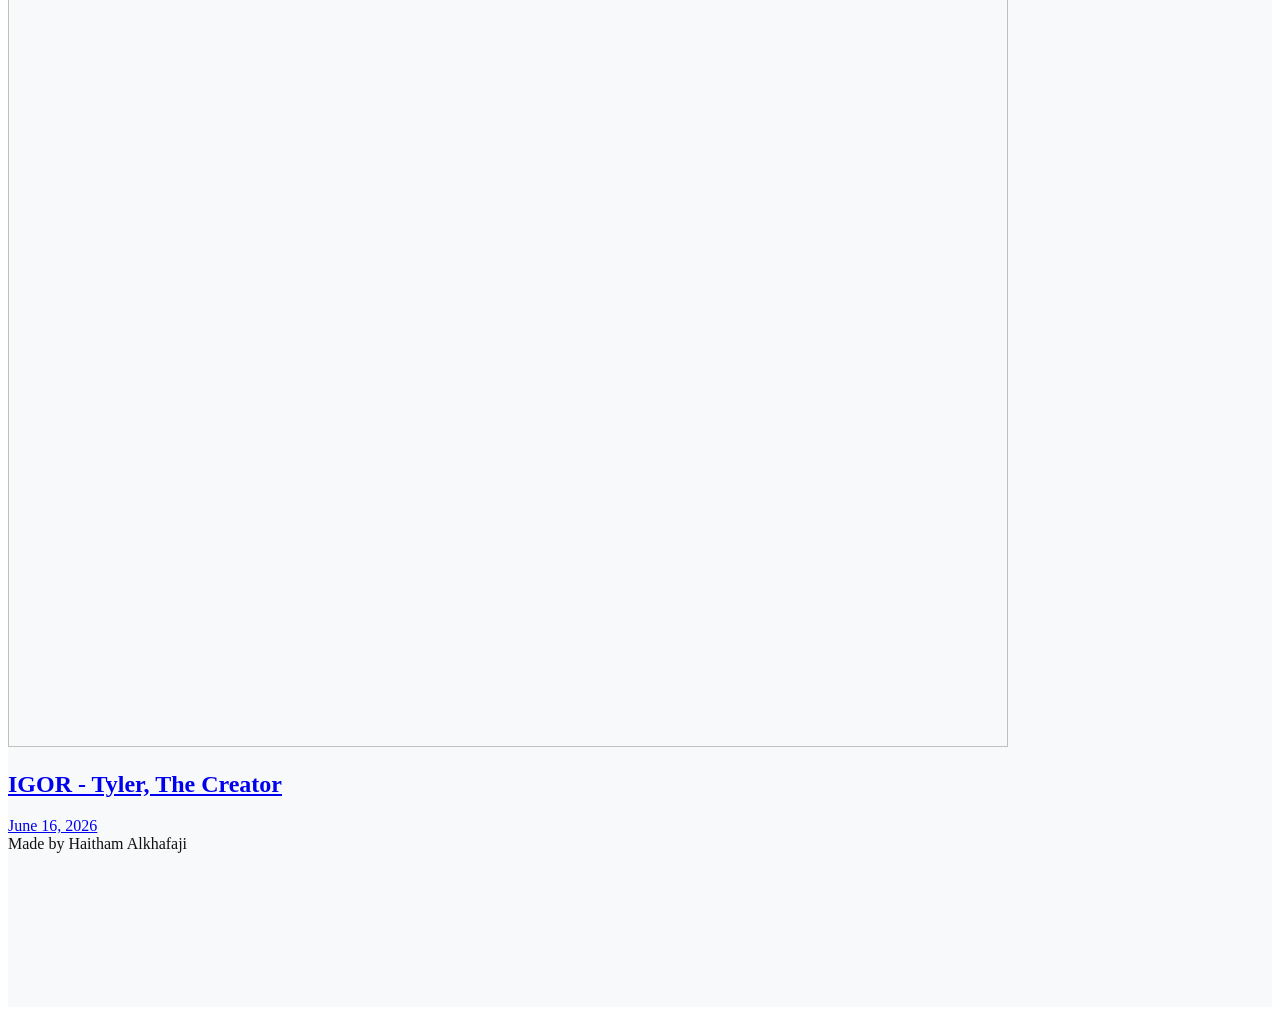
==== commit 77b19770: "Updated from Publii" ====
--- a/index.html
+++ b/index.html
@@ -45,7 +45,7 @@
   .theme-toggle-btn:hover {
     background-color: var(--text-color);
     color: var(--bg-color);
-  }</style></head><body class="home-template"><div class="container"><header class="header" id="js-header"><a href="https://haithamalkhafaji.com/" class="logo"><img src="https://haithamalkhafaji.com/media/website/Amazing.png" alt="Haitham Alkhafaji" width="500" height="500"></a><nav class="navbar js-navbar"><button class="navbar__toggle js-toggle" aria-label="Menu"><span class="navbar__toggle-box"><span class="navbar__toggle-inner">Menu</span></span></button><ul class="navbar__menu"><li><a href="https://haithamalkhafaji.com/tags/album-reviews/" target="_self">Album Reviews</a></li><li><a href="https://haithamalkhafaji.com/haitham-alkhafaji.html" target="_self">About Me</a></li></ul></nav></header><main><section class="hero wrapper"><p>Established on June 16, 2026</p><h1>Album reviews Made for You!</h1></section><nav class="filter" aria-label="Content filters"><ul class="filter__button-group" role="group"><li><button class="filter__item is-active" data-filter="*" aria-pressed="true">All</button></li><li><button class="filter__item" data-filter=".album-reviews" aria-pressed="false">Album Reviews</button></li></ul></nav><section class="l-col l-col--3"><article class="c-card album-reviews"><a href="https://haithamalkhafaji.com/igor-tyler-the-creator.html" class="c-card__link"><div class="c-card__header"><img src="https://haithamalkhafaji.com/media/posts/2/igor" loading="lazy" height="1000" width="1000" alt=""></div><div class="c-card__body"><div class="c-card__text"><h2>IGOR - Tyler, The Creator</h2><time datetime="2026-06-16T17:19">June 16, 2026</time></div></div></a></article></section></main><footer class="footer"><div class="footer__copyright">Made by Haitham Alkhafaji</div><div class="footer__social"><a href="https://www.instagram.com/alkhaitham/" class="instagram" aria-label="Instagram"><svg class="icon"><use xlink:href="https://haithamalkhafaji.com/assets/svg/svg-map.svg#instagram"/></svg></a></div></footer></div><script defer="defer" src="https://haithamalkhafaji.com/assets/js/scripts.min.js?v=1762f7ab131e33a4eb8fb224822de245"></script><script>window.publiiThemeMenuConfig={mobileMenuMode:'sidebar',animationSpeed:300,submenuWidth: 'auto',doubleClickTime:500,mobileMenuExpandableSubmenus:true,relatedContainerForOverlayMenuSelector:'.navbar'};</script><script defer="defer" src="https://haithamalkhafaji.com/assets/js/isotope.pkgd.min.js?v=2afcff647ed260006faa71c8e779e8d4"></script><script>window.addEventListener("DOMContentLoaded",function(){var j=new Isotope(".l-col",{itemSelector:".c-card",percentPosition:true,layoutMode:"masonry",transitionDuration:"0.6s",masonry:{columnWidth:".c-card"}});var g=document.querySelector(".filter__button-group");if(g){g.addEventListener("click",function(i){if(!matchesSelector(i.target,"button")){return}var k=i.target.getAttribute("data-filter");j.arrange({filter:k})});var b=document.querySelectorAll(".filter__button-group");for(var c=0,e=b.length;c<e;c++){var d=b[c];h(d)}function h(i){i.addEventListener("click",function(k){if(!matchesSelector(k.target,"button")){return}var m=i.querySelector(".is-active");if(m){m.classList.remove("is-active");m.setAttribute("aria-pressed","false")}k.target.classList.add("is-active");k.target.setAttribute("aria-pressed","true")})}}var a=document.querySelector(".l-col");var f=document.querySelectorAll(".c-card");a.classList.add("is-visible");j.revealItemElements(f)});</script><script>/*<![CDATA[*/var images=document.querySelectorAll("img[loading]");for(var i=0;i<images.length;i++){if(images[i].complete){images[i].classList.add("is-loaded")}else{images[i].addEventListener("load",function(){this.classList.add("is-loaded")},false)}};/*]]>*/</script><script>document.addEventListener('DOMContentLoaded', function () {
+  }</style></head><body class="home-template"><div class="container"><header class="header" id="js-header"><a href="https://haithamalkhafaji.com/" class="logo"><img src="https://haithamalkhafaji.com/media/website/Amazing.png" alt="Haitham Alkhafaji" width="500" height="500"></a><nav class="navbar js-navbar"><button class="navbar__toggle js-toggle" aria-label="Menu"><span class="navbar__toggle-box"><span class="navbar__toggle-inner">Menu</span></span></button><ul class="navbar__menu"><li><a href="https://haithamalkhafaji.com/tags/album-reviews/" target="_self">Album Reviews</a></li><li><a href="https://haithamalkhafaji.com/haitham-alkhafaji.html" target="_self">About Me</a></li></ul></nav></header><main><section class="hero wrapper"><p>Established on June 16, 2026</p><h1>Album reviews Made for You!</h1></section><nav class="filter" aria-label="Content filters"><ul class="filter__button-group" role="group"><li><button class="filter__item is-active" data-filter="*" aria-pressed="true">All</button></li><li><button class="filter__item" data-filter=".album-reviews" aria-pressed="false">Album Reviews</button></li></ul></nav><section class="l-col l-col--3"><article class="c-card album-reviews"><a href="https://haithamalkhafaji.com/when-the-pawn-fiona-apple.html" class="c-card__link"><div class="c-card__header"><img src="https://haithamalkhafaji.com/media/posts/4/whenthepawn.jpg" srcset="https://haithamalkhafaji.com/media/posts/4/responsive/whenthepawn-xs.jpg 300w, https://haithamalkhafaji.com/media/posts/4/responsive/whenthepawn-sm.jpg 480w, https://haithamalkhafaji.com/media/posts/4/responsive/whenthepawn-md.jpg 768w, https://haithamalkhafaji.com/media/posts/4/responsive/whenthepawn-lg.jpg 1024w, https://haithamalkhafaji.com/media/posts/4/responsive/whenthepawn-xl.jpg 1360w, https://haithamalkhafaji.com/media/posts/4/responsive/whenthepawn-2xl.jpg 1600w, https://haithamalkhafaji.com/media/posts/4/responsive/whenthepawn-sm2.jpg 375w" sizes="(min-width: 75em) 25vw, (min-width: 56.25em) 33vw, (min-width: 37.5em) 50vw, 100vw" loading="lazy" height="1000" width="1000" alt=""></div><div class="c-card__body"><div class="c-card__text"><h2>When the Pawn... - Fiona Apple</h2><time datetime="2026-06-23T10:09">June 23, 2026</time></div></div></a></article><article class="c-card album-reviews"><a href="https://haithamalkhafaji.com/igor-tyler-the-creator.html" class="c-card__link"><div class="c-card__header"><img src="https://haithamalkhafaji.com/media/posts/2/igor" loading="lazy" height="1000" width="1000" alt=""></div><div class="c-card__body"><div class="c-card__text"><h2>IGOR - Tyler, The Creator</h2><time datetime="2026-06-16T17:19">June 16, 2026</time></div></div></a></article></section></main><footer class="footer"><div class="footer__copyright">Made by Haitham Alkhafaji</div><div class="footer__social"><a href="https://www.instagram.com/alkhaitham/" class="instagram" aria-label="Instagram"><svg class="icon"><use xlink:href="https://haithamalkhafaji.com/assets/svg/svg-map.svg#instagram"/></svg></a></div></footer></div><script defer="defer" src="https://haithamalkhafaji.com/assets/js/scripts.min.js?v=1762f7ab131e33a4eb8fb224822de245"></script><script>window.publiiThemeMenuConfig={mobileMenuMode:'sidebar',animationSpeed:300,submenuWidth: 'auto',doubleClickTime:500,mobileMenuExpandableSubmenus:true,relatedContainerForOverlayMenuSelector:'.navbar'};</script><script defer="defer" src="https://haithamalkhafaji.com/assets/js/isotope.pkgd.min.js?v=2afcff647ed260006faa71c8e779e8d4"></script><script>window.addEventListener("DOMContentLoaded",function(){var j=new Isotope(".l-col",{itemSelector:".c-card",percentPosition:true,layoutMode:"masonry",transitionDuration:"0.6s",masonry:{columnWidth:".c-card"}});var g=document.querySelector(".filter__button-group");if(g){g.addEventListener("click",function(i){if(!matchesSelector(i.target,"button")){return}var k=i.target.getAttribute("data-filter");j.arrange({filter:k})});var b=document.querySelectorAll(".filter__button-group");for(var c=0,e=b.length;c<e;c++){var d=b[c];h(d)}function h(i){i.addEventListener("click",function(k){if(!matchesSelector(k.target,"button")){return}var m=i.querySelector(".is-active");if(m){m.classList.remove("is-active");m.setAttribute("aria-pressed","false")}k.target.classList.add("is-active");k.target.setAttribute("aria-pressed","true")})}}var a=document.querySelector(".l-col");var f=document.querySelectorAll(".c-card");a.classList.add("is-visible");j.revealItemElements(f)});</script><script>/*<![CDATA[*/var images=document.querySelectorAll("img[loading]");for(var i=0;i<images.length;i++){if(images[i].complete){images[i].classList.add("is-loaded")}else{images[i].addEventListener("load",function(){this.classList.add("is-loaded")},false)}};/*]]>*/</script><script>document.addEventListener('DOMContentLoaded', function () {
     // Find the toggle button we created in the menu via its CSS class
     const toggleLinks = document.querySelectorAll('.theme-toggle-handler a, .theme-toggle-handler');
     
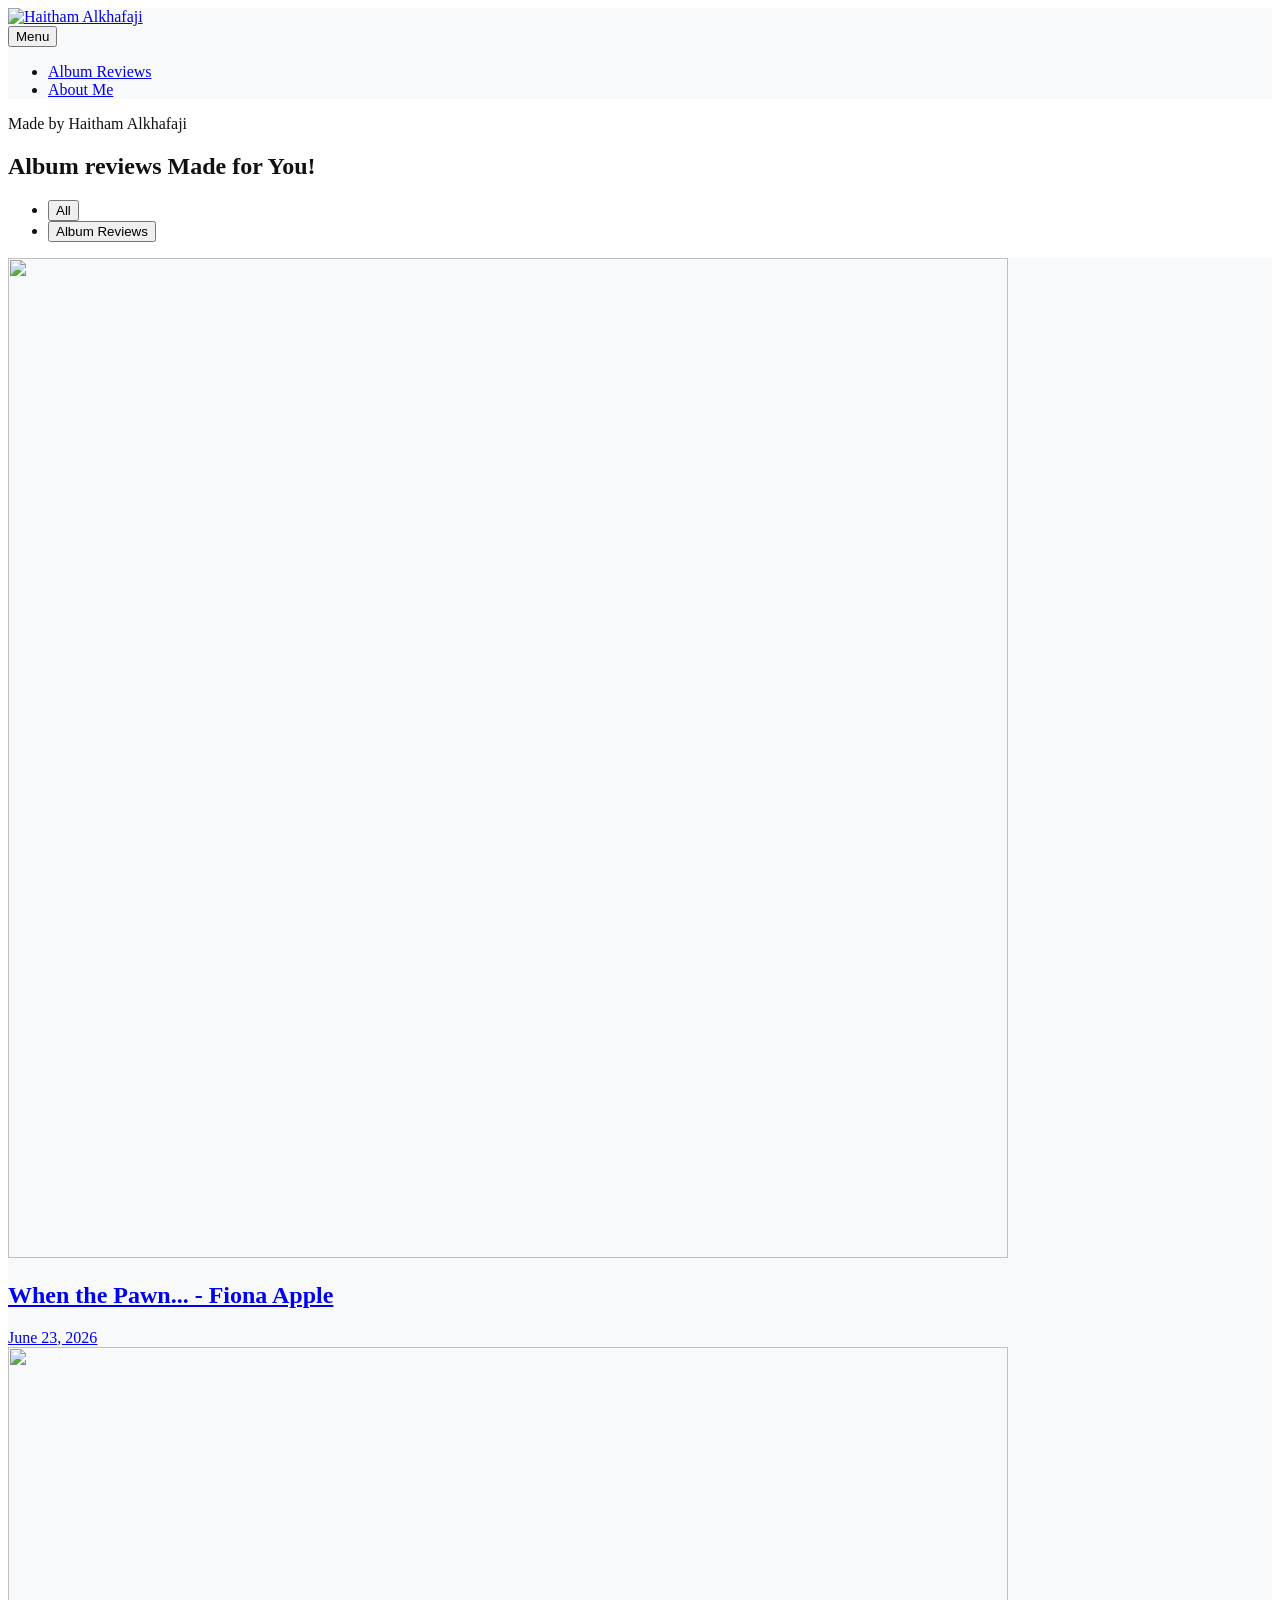
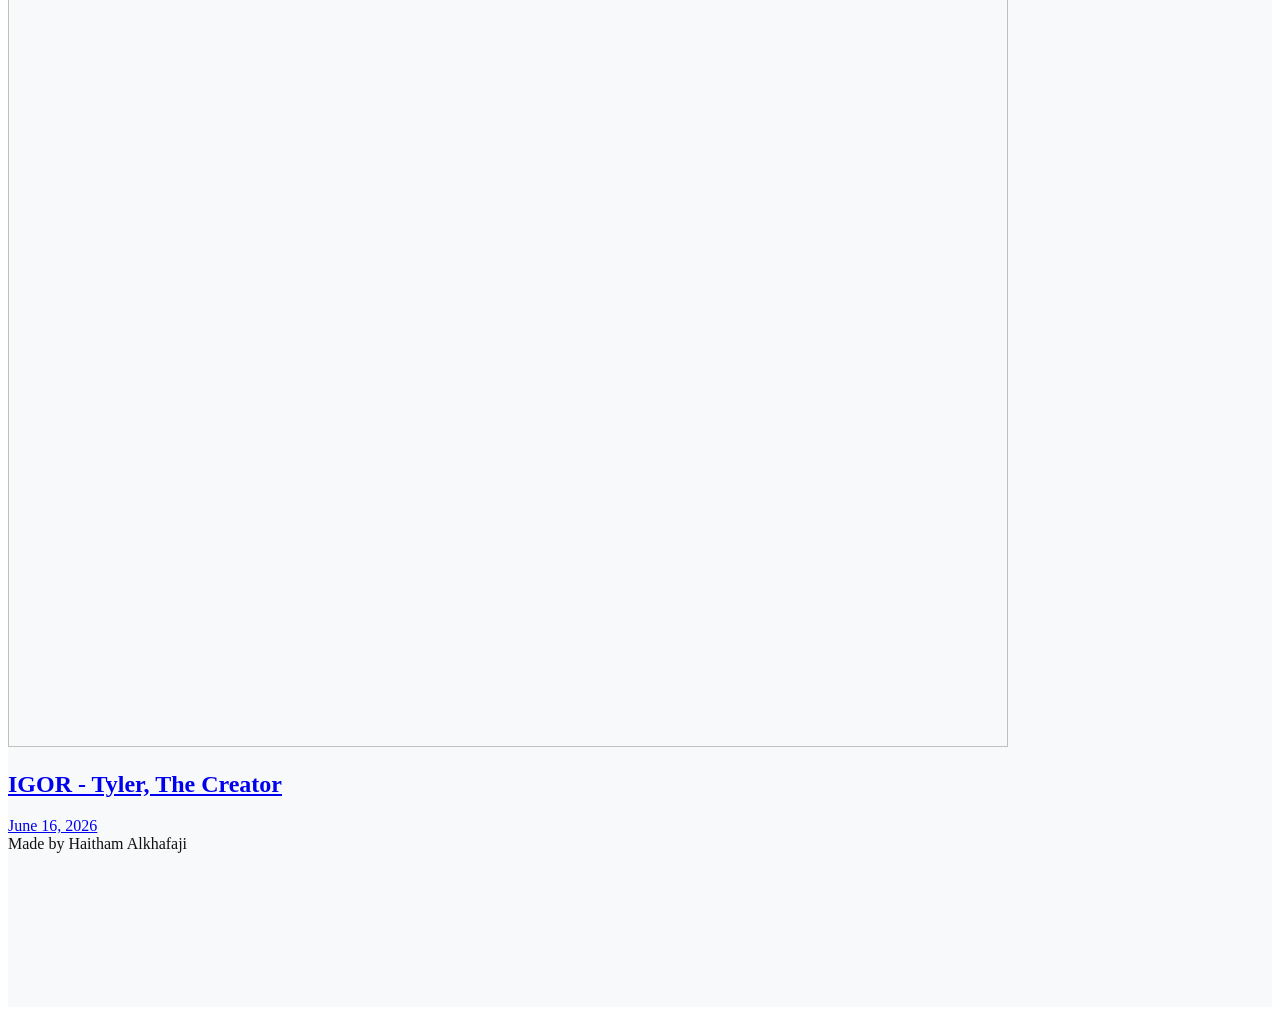
==== commit 63536613: "Updated from Publii" ====
--- a/index.html
+++ b/index.html
@@ -45,7 +45,7 @@
   .theme-toggle-btn:hover {
     background-color: var(--text-color);
     color: var(--bg-color);
-  }</style></head><body class="home-template"><div class="container"><header class="header" id="js-header"><a href="https://haithamalkhafaji.com/" class="logo"><img src="https://haithamalkhafaji.com/media/website/Amazing.png" alt="Haitham Alkhafaji" width="500" height="500"></a><nav class="navbar js-navbar"><button class="navbar__toggle js-toggle" aria-label="Menu"><span class="navbar__toggle-box"><span class="navbar__toggle-inner">Menu</span></span></button><ul class="navbar__menu"><li><a href="https://haithamalkhafaji.com/tags/album-reviews/" target="_self">Album Reviews</a></li><li><a href="https://haithamalkhafaji.com/haitham-alkhafaji.html" target="_self">About Me</a></li></ul></nav></header><main><section class="hero wrapper"><p>Established on June 16, 2026</p><h1>Album reviews Made for You!</h1></section><nav class="filter" aria-label="Content filters"><ul class="filter__button-group" role="group"><li><button class="filter__item is-active" data-filter="*" aria-pressed="true">All</button></li><li><button class="filter__item" data-filter=".album-reviews" aria-pressed="false">Album Reviews</button></li></ul></nav><section class="l-col l-col--3"><article class="c-card album-reviews"><a href="https://haithamalkhafaji.com/when-the-pawn-fiona-apple.html" class="c-card__link"><div class="c-card__header"><img src="https://haithamalkhafaji.com/media/posts/4/whenthepawn.jpg" srcset="https://haithamalkhafaji.com/media/posts/4/responsive/whenthepawn-xs.jpg 300w, https://haithamalkhafaji.com/media/posts/4/responsive/whenthepawn-sm.jpg 480w, https://haithamalkhafaji.com/media/posts/4/responsive/whenthepawn-md.jpg 768w, https://haithamalkhafaji.com/media/posts/4/responsive/whenthepawn-lg.jpg 1024w, https://haithamalkhafaji.com/media/posts/4/responsive/whenthepawn-xl.jpg 1360w, https://haithamalkhafaji.com/media/posts/4/responsive/whenthepawn-2xl.jpg 1600w, https://haithamalkhafaji.com/media/posts/4/responsive/whenthepawn-sm2.jpg 375w" sizes="(min-width: 75em) 25vw, (min-width: 56.25em) 33vw, (min-width: 37.5em) 50vw, 100vw" loading="lazy" height="1000" width="1000" alt=""></div><div class="c-card__body"><div class="c-card__text"><h2>When the Pawn... - Fiona Apple</h2><time datetime="2026-06-23T10:09">June 23, 2026</time></div></div></a></article><article class="c-card album-reviews"><a href="https://haithamalkhafaji.com/igor-tyler-the-creator.html" class="c-card__link"><div class="c-card__header"><img src="https://haithamalkhafaji.com/media/posts/2/igor" loading="lazy" height="1000" width="1000" alt=""></div><div class="c-card__body"><div class="c-card__text"><h2>IGOR - Tyler, The Creator</h2><time datetime="2026-06-16T17:19">June 16, 2026</time></div></div></a></article></section></main><footer class="footer"><div class="footer__copyright">Made by Haitham Alkhafaji</div><div class="footer__social"><a href="https://www.instagram.com/alkhaitham/" class="instagram" aria-label="Instagram"><svg class="icon"><use xlink:href="https://haithamalkhafaji.com/assets/svg/svg-map.svg#instagram"/></svg></a></div></footer></div><script defer="defer" src="https://haithamalkhafaji.com/assets/js/scripts.min.js?v=1762f7ab131e33a4eb8fb224822de245"></script><script>window.publiiThemeMenuConfig={mobileMenuMode:'sidebar',animationSpeed:300,submenuWidth: 'auto',doubleClickTime:500,mobileMenuExpandableSubmenus:true,relatedContainerForOverlayMenuSelector:'.navbar'};</script><script defer="defer" src="https://haithamalkhafaji.com/assets/js/isotope.pkgd.min.js?v=2afcff647ed260006faa71c8e779e8d4"></script><script>window.addEventListener("DOMContentLoaded",function(){var j=new Isotope(".l-col",{itemSelector:".c-card",percentPosition:true,layoutMode:"masonry",transitionDuration:"0.6s",masonry:{columnWidth:".c-card"}});var g=document.querySelector(".filter__button-group");if(g){g.addEventListener("click",function(i){if(!matchesSelector(i.target,"button")){return}var k=i.target.getAttribute("data-filter");j.arrange({filter:k})});var b=document.querySelectorAll(".filter__button-group");for(var c=0,e=b.length;c<e;c++){var d=b[c];h(d)}function h(i){i.addEventListener("click",function(k){if(!matchesSelector(k.target,"button")){return}var m=i.querySelector(".is-active");if(m){m.classList.remove("is-active");m.setAttribute("aria-pressed","false")}k.target.classList.add("is-active");k.target.setAttribute("aria-pressed","true")})}}var a=document.querySelector(".l-col");var f=document.querySelectorAll(".c-card");a.classList.add("is-visible");j.revealItemElements(f)});</script><script>/*<![CDATA[*/var images=document.querySelectorAll("img[loading]");for(var i=0;i<images.length;i++){if(images[i].complete){images[i].classList.add("is-loaded")}else{images[i].addEventListener("load",function(){this.classList.add("is-loaded")},false)}};/*]]>*/</script><script>document.addEventListener('DOMContentLoaded', function () {
+  }</style></head><body class="home-template"><div class="container"><header class="header" id="js-header"><a href="https://haithamalkhafaji.com/" class="logo"><img src="https://haithamalkhafaji.com/media/website/Amazing.png" alt="Haitham Alkhafaji" width="500" height="500"></a><nav class="navbar js-navbar"><button class="navbar__toggle js-toggle" aria-label="Menu"><span class="navbar__toggle-box"><span class="navbar__toggle-inner">Menu</span></span></button><ul class="navbar__menu"><li><a href="https://haithamalkhafaji.com/tags/album-reviews/" target="_self">Album Reviews</a></li><li><a href="https://haithamalkhafaji.com/haitham-alkhafaji.html" target="_self">About Me</a></li></ul></nav></header><main><section class="hero wrapper"><p>Made by Haitham Alkhafaji</p><h1>Album reviews Made for You!</h1></section><nav class="filter" aria-label="Content filters"><ul class="filter__button-group" role="group"><li><button class="filter__item is-active" data-filter="*" aria-pressed="true">All</button></li><li><button class="filter__item" data-filter=".album-reviews" aria-pressed="false">Album Reviews</button></li></ul></nav><section class="l-col l-col--3"><article class="c-card album-reviews"><a href="https://haithamalkhafaji.com/when-the-pawn-fiona-apple.html" class="c-card__link"><div class="c-card__header"><img src="https://haithamalkhafaji.com/media/posts/4/whenthepawn.jpg" srcset="https://haithamalkhafaji.com/media/posts/4/responsive/whenthepawn-xs.jpg 300w, https://haithamalkhafaji.com/media/posts/4/responsive/whenthepawn-sm.jpg 480w, https://haithamalkhafaji.com/media/posts/4/responsive/whenthepawn-md.jpg 768w, https://haithamalkhafaji.com/media/posts/4/responsive/whenthepawn-lg.jpg 1024w, https://haithamalkhafaji.com/media/posts/4/responsive/whenthepawn-xl.jpg 1360w, https://haithamalkhafaji.com/media/posts/4/responsive/whenthepawn-2xl.jpg 1600w, https://haithamalkhafaji.com/media/posts/4/responsive/whenthepawn-sm2.jpg 375w" sizes="(min-width: 75em) 25vw, (min-width: 56.25em) 33vw, (min-width: 37.5em) 50vw, 100vw" loading="lazy" height="1000" width="1000" alt=""></div><div class="c-card__body"><div class="c-card__text"><h2>When the Pawn... - Fiona Apple</h2><time datetime="2026-06-23T10:09">June 23, 2026</time></div></div></a></article><article class="c-card album-reviews"><a href="https://haithamalkhafaji.com/igor-tyler-the-creator.html" class="c-card__link"><div class="c-card__header"><img src="https://haithamalkhafaji.com/media/posts/2/igor" loading="lazy" height="1000" width="1000" alt=""></div><div class="c-card__body"><div class="c-card__text"><h2>IGOR - Tyler, The Creator</h2><time datetime="2026-06-16T17:19">June 16, 2026</time></div></div></a></article></section></main><footer class="footer"><div class="footer__copyright">Made by Haitham Alkhafaji</div><div class="footer__social"><a href="https://www.instagram.com/alkhaitham/" class="instagram" aria-label="Instagram"><svg class="icon"><use xlink:href="https://haithamalkhafaji.com/assets/svg/svg-map.svg#instagram"/></svg></a></div></footer></div><script defer="defer" src="https://haithamalkhafaji.com/assets/js/scripts.min.js?v=1762f7ab131e33a4eb8fb224822de245"></script><script>window.publiiThemeMenuConfig={mobileMenuMode:'sidebar',animationSpeed:300,submenuWidth: 'auto',doubleClickTime:500,mobileMenuExpandableSubmenus:true,relatedContainerForOverlayMenuSelector:'.navbar'};</script><script defer="defer" src="https://haithamalkhafaji.com/assets/js/isotope.pkgd.min.js?v=2afcff647ed260006faa71c8e779e8d4"></script><script>window.addEventListener("DOMContentLoaded",function(){var j=new Isotope(".l-col",{itemSelector:".c-card",percentPosition:true,layoutMode:"masonry",transitionDuration:"0.6s",masonry:{columnWidth:".c-card"}});var g=document.querySelector(".filter__button-group");if(g){g.addEventListener("click",function(i){if(!matchesSelector(i.target,"button")){return}var k=i.target.getAttribute("data-filter");j.arrange({filter:k})});var b=document.querySelectorAll(".filter__button-group");for(var c=0,e=b.length;c<e;c++){var d=b[c];h(d)}function h(i){i.addEventListener("click",function(k){if(!matchesSelector(k.target,"button")){return}var m=i.querySelector(".is-active");if(m){m.classList.remove("is-active");m.setAttribute("aria-pressed","false")}k.target.classList.add("is-active");k.target.setAttribute("aria-pressed","true")})}}var a=document.querySelector(".l-col");var f=document.querySelectorAll(".c-card");a.classList.add("is-visible");j.revealItemElements(f)});</script><script>/*<![CDATA[*/var images=document.querySelectorAll("img[loading]");for(var i=0;i<images.length;i++){if(images[i].complete){images[i].classList.add("is-loaded")}else{images[i].addEventListener("load",function(){this.classList.add("is-loaded")},false)}};/*]]>*/</script><script>document.addEventListener('DOMContentLoaded', function () {
     // Find the toggle button we created in the menu via its CSS class
     const toggleLinks = document.querySelectorAll('.theme-toggle-handler a, .theme-toggle-handler');
     
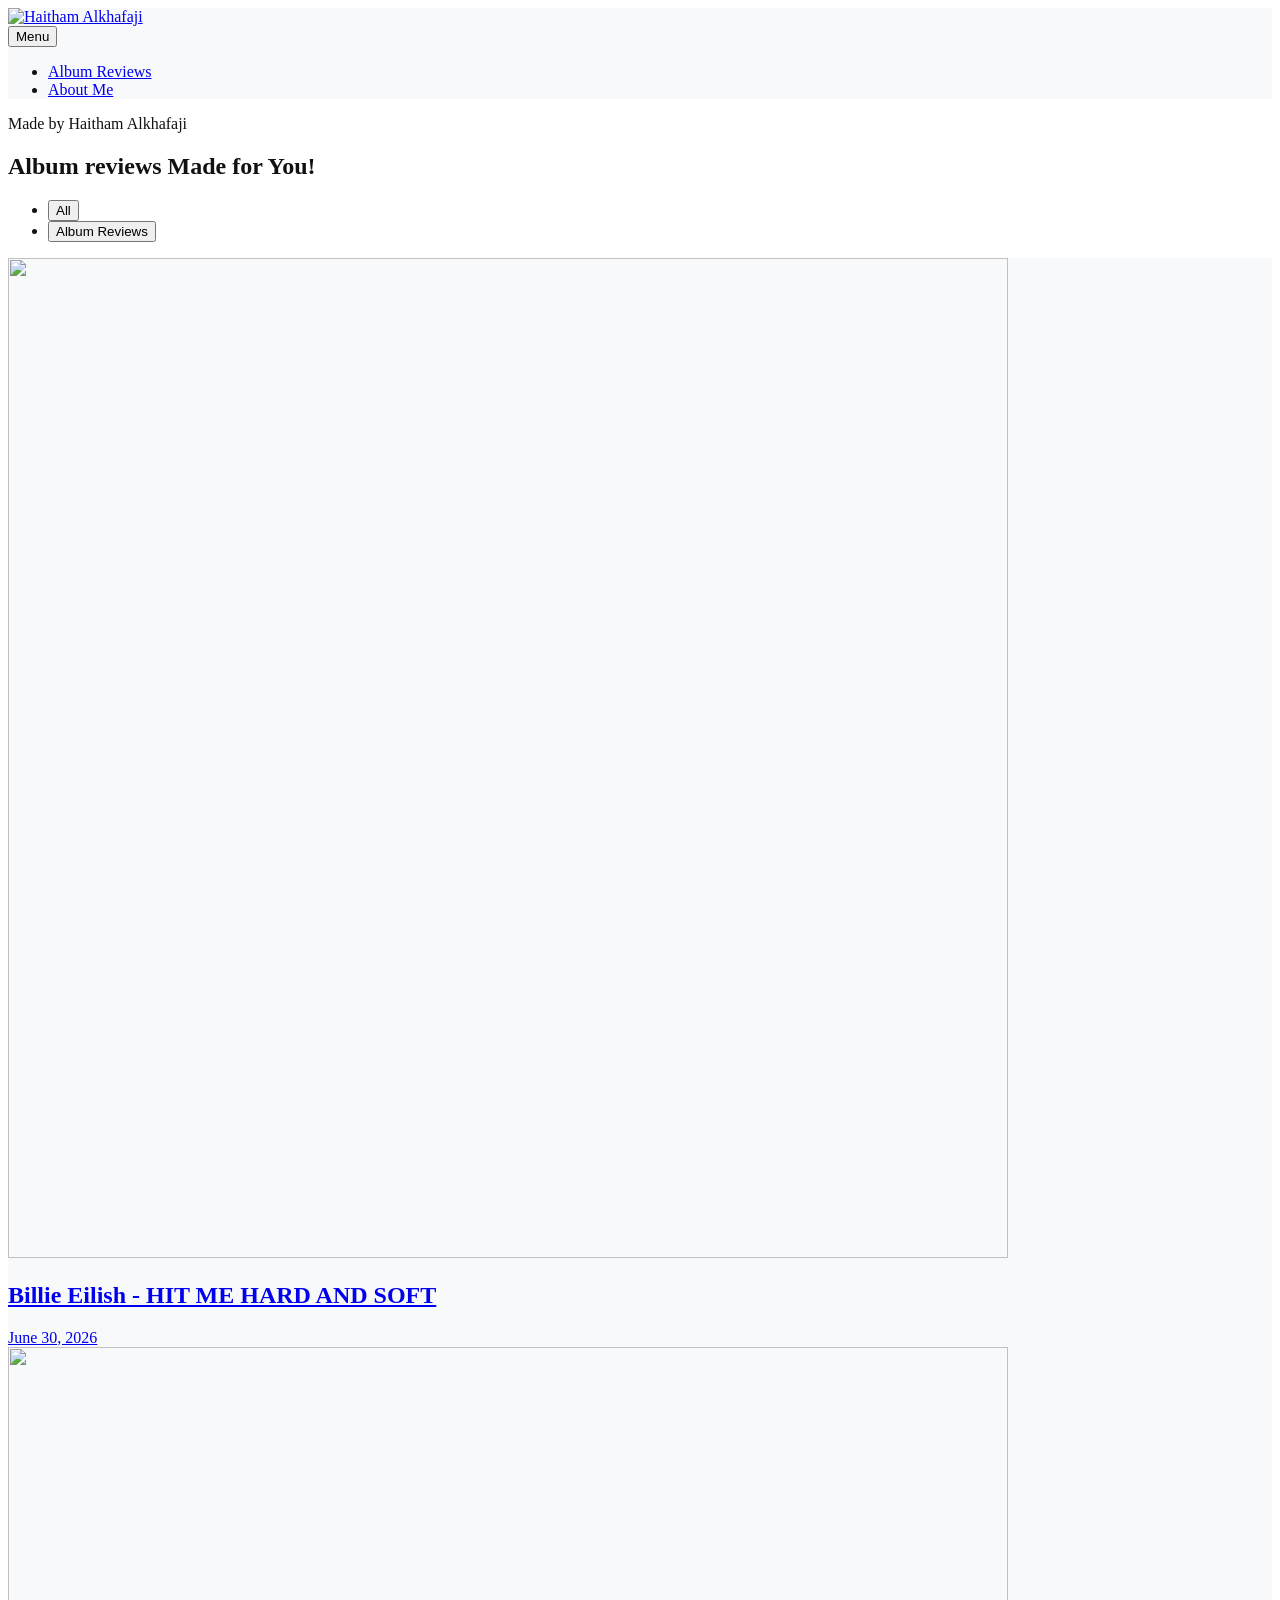
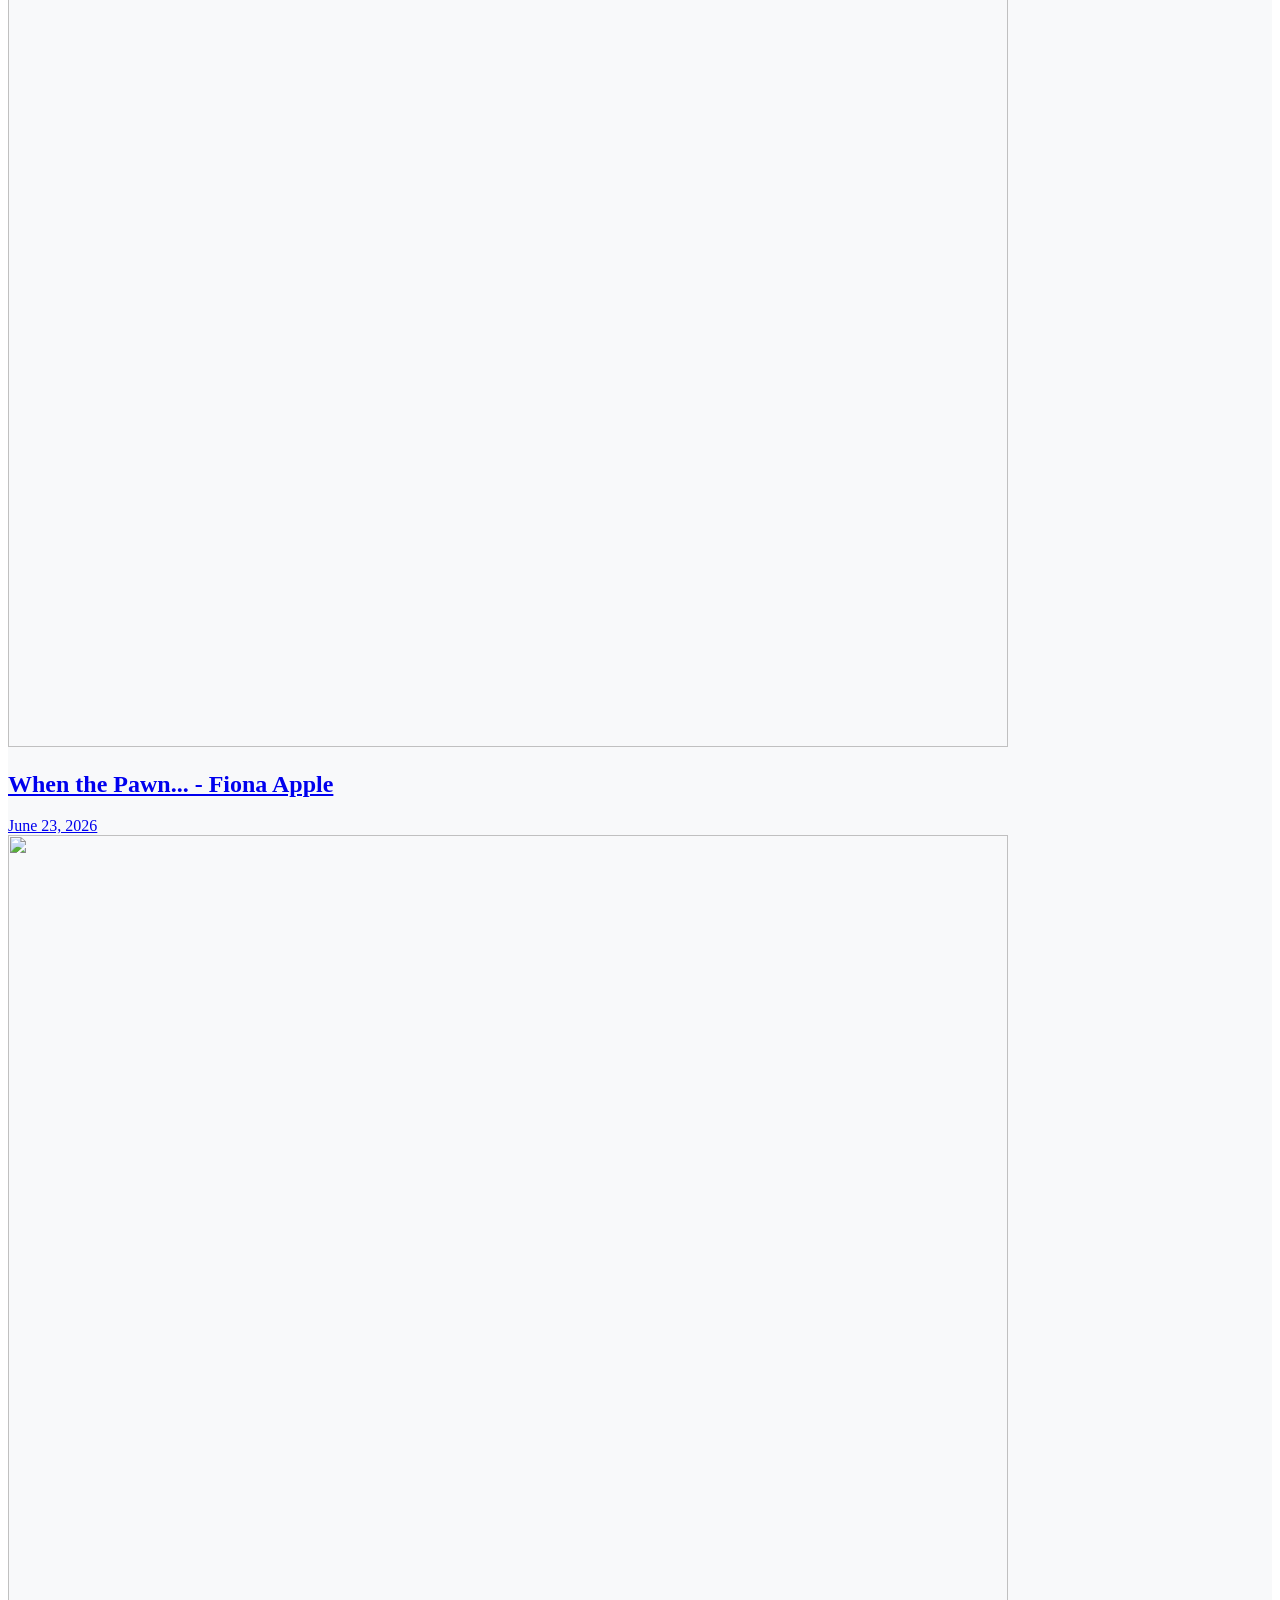
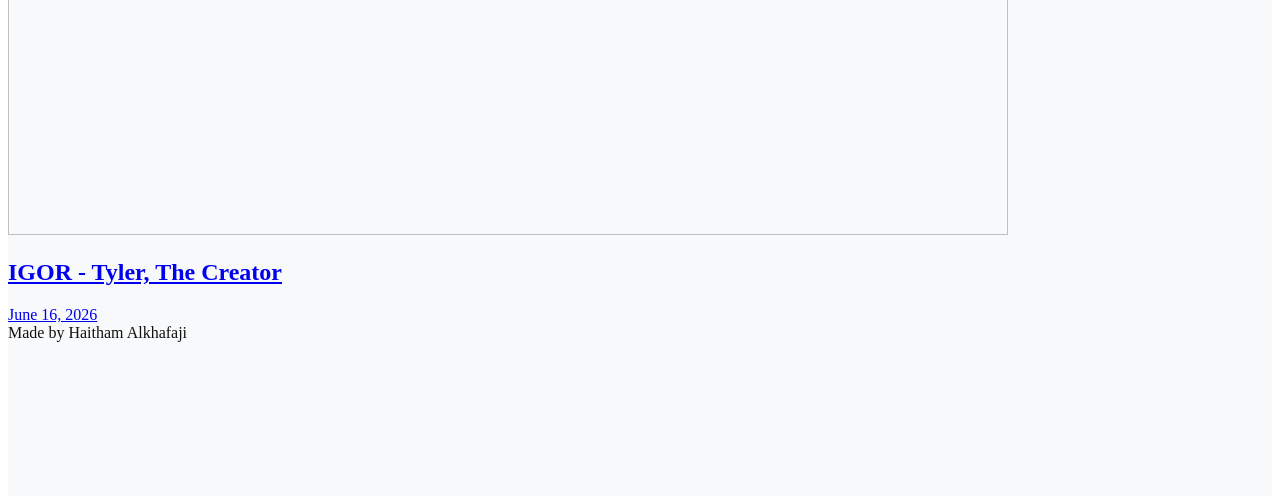
==== commit 3ea98ebe: "Updated from Publii" ====
--- a/index.html
+++ b/index.html
@@ -45,7 +45,7 @@
   .theme-toggle-btn:hover {
     background-color: var(--text-color);
     color: var(--bg-color);
-  }</style></head><body class="home-template"><div class="container"><header class="header" id="js-header"><a href="https://haithamalkhafaji.com/" class="logo"><img src="https://haithamalkhafaji.com/media/website/Amazing.png" alt="Haitham Alkhafaji" width="500" height="500"></a><nav class="navbar js-navbar"><button class="navbar__toggle js-toggle" aria-label="Menu"><span class="navbar__toggle-box"><span class="navbar__toggle-inner">Menu</span></span></button><ul class="navbar__menu"><li><a href="https://haithamalkhafaji.com/tags/album-reviews/" target="_self">Album Reviews</a></li><li><a href="https://haithamalkhafaji.com/haitham-alkhafaji.html" target="_self">About Me</a></li></ul></nav></header><main><section class="hero wrapper"><p>Made by Haitham Alkhafaji</p><h1>Album reviews Made for You!</h1></section><nav class="filter" aria-label="Content filters"><ul class="filter__button-group" role="group"><li><button class="filter__item is-active" data-filter="*" aria-pressed="true">All</button></li><li><button class="filter__item" data-filter=".album-reviews" aria-pressed="false">Album Reviews</button></li></ul></nav><section class="l-col l-col--3"><article class="c-card album-reviews"><a href="https://haithamalkhafaji.com/when-the-pawn-fiona-apple.html" class="c-card__link"><div class="c-card__header"><img src="https://haithamalkhafaji.com/media/posts/4/whenthepawn.jpg" srcset="https://haithamalkhafaji.com/media/posts/4/responsive/whenthepawn-xs.jpg 300w, https://haithamalkhafaji.com/media/posts/4/responsive/whenthepawn-sm.jpg 480w, https://haithamalkhafaji.com/media/posts/4/responsive/whenthepawn-md.jpg 768w, https://haithamalkhafaji.com/media/posts/4/responsive/whenthepawn-lg.jpg 1024w, https://haithamalkhafaji.com/media/posts/4/responsive/whenthepawn-xl.jpg 1360w, https://haithamalkhafaji.com/media/posts/4/responsive/whenthepawn-2xl.jpg 1600w, https://haithamalkhafaji.com/media/posts/4/responsive/whenthepawn-sm2.jpg 375w" sizes="(min-width: 75em) 25vw, (min-width: 56.25em) 33vw, (min-width: 37.5em) 50vw, 100vw" loading="lazy" height="1000" width="1000" alt=""></div><div class="c-card__body"><div class="c-card__text"><h2>When the Pawn... - Fiona Apple</h2><time datetime="2026-06-23T10:09">June 23, 2026</time></div></div></a></article><article class="c-card album-reviews"><a href="https://haithamalkhafaji.com/igor-tyler-the-creator.html" class="c-card__link"><div class="c-card__header"><img src="https://haithamalkhafaji.com/media/posts/2/igor" loading="lazy" height="1000" width="1000" alt=""></div><div class="c-card__body"><div class="c-card__text"><h2>IGOR - Tyler, The Creator</h2><time datetime="2026-06-16T17:19">June 16, 2026</time></div></div></a></article></section></main><footer class="footer"><div class="footer__copyright">Made by Haitham Alkhafaji</div><div class="footer__social"><a href="https://www.instagram.com/alkhaitham/" class="instagram" aria-label="Instagram"><svg class="icon"><use xlink:href="https://haithamalkhafaji.com/assets/svg/svg-map.svg#instagram"/></svg></a></div></footer></div><script defer="defer" src="https://haithamalkhafaji.com/assets/js/scripts.min.js?v=1762f7ab131e33a4eb8fb224822de245"></script><script>window.publiiThemeMenuConfig={mobileMenuMode:'sidebar',animationSpeed:300,submenuWidth: 'auto',doubleClickTime:500,mobileMenuExpandableSubmenus:true,relatedContainerForOverlayMenuSelector:'.navbar'};</script><script defer="defer" src="https://haithamalkhafaji.com/assets/js/isotope.pkgd.min.js?v=2afcff647ed260006faa71c8e779e8d4"></script><script>window.addEventListener("DOMContentLoaded",function(){var j=new Isotope(".l-col",{itemSelector:".c-card",percentPosition:true,layoutMode:"masonry",transitionDuration:"0.6s",masonry:{columnWidth:".c-card"}});var g=document.querySelector(".filter__button-group");if(g){g.addEventListener("click",function(i){if(!matchesSelector(i.target,"button")){return}var k=i.target.getAttribute("data-filter");j.arrange({filter:k})});var b=document.querySelectorAll(".filter__button-group");for(var c=0,e=b.length;c<e;c++){var d=b[c];h(d)}function h(i){i.addEventListener("click",function(k){if(!matchesSelector(k.target,"button")){return}var m=i.querySelector(".is-active");if(m){m.classList.remove("is-active");m.setAttribute("aria-pressed","false")}k.target.classList.add("is-active");k.target.setAttribute("aria-pressed","true")})}}var a=document.querySelector(".l-col");var f=document.querySelectorAll(".c-card");a.classList.add("is-visible");j.revealItemElements(f)});</script><script>/*<![CDATA[*/var images=document.querySelectorAll("img[loading]");for(var i=0;i<images.length;i++){if(images[i].complete){images[i].classList.add("is-loaded")}else{images[i].addEventListener("load",function(){this.classList.add("is-loaded")},false)}};/*]]>*/</script><script>document.addEventListener('DOMContentLoaded', function () {
+  }</style></head><body class="home-template"><div class="container"><header class="header" id="js-header"><a href="https://haithamalkhafaji.com/" class="logo"><img src="https://haithamalkhafaji.com/media/website/Amazing.png" alt="Haitham Alkhafaji" width="500" height="500"></a><nav class="navbar js-navbar"><button class="navbar__toggle js-toggle" aria-label="Menu"><span class="navbar__toggle-box"><span class="navbar__toggle-inner">Menu</span></span></button><ul class="navbar__menu"><li><a href="https://haithamalkhafaji.com/tags/album-reviews/" target="_self">Album Reviews</a></li><li><a href="https://haithamalkhafaji.com/haitham-alkhafaji.html" target="_self">About Me</a></li></ul></nav></header><main><section class="hero wrapper"><p>Made by Haitham Alkhafaji</p><h1>Album reviews Made for You!</h1></section><nav class="filter" aria-label="Content filters"><ul class="filter__button-group" role="group"><li><button class="filter__item is-active" data-filter="*" aria-pressed="true">All</button></li><li><button class="filter__item" data-filter=".album-reviews" aria-pressed="false">Album Reviews</button></li></ul></nav><section class="l-col l-col--3"><article class="c-card album-reviews"><a href="https://haithamalkhafaji.com/billie-eilish-hit-me-hard-and-soft.html" class="c-card__link"><div class="c-card__header"><img src="https://haithamalkhafaji.com/media/posts/6/hitmehands.png" srcset="https://haithamalkhafaji.com/media/posts/6/responsive/hitmehands-xs.png 300w, https://haithamalkhafaji.com/media/posts/6/responsive/hitmehands-sm.png 480w, https://haithamalkhafaji.com/media/posts/6/responsive/hitmehands-md.png 768w, https://haithamalkhafaji.com/media/posts/6/responsive/hitmehands-lg.png 1024w, https://haithamalkhafaji.com/media/posts/6/responsive/hitmehands-xl.png 1360w, https://haithamalkhafaji.com/media/posts/6/responsive/hitmehands-2xl.png 1600w, https://haithamalkhafaji.com/media/posts/6/responsive/hitmehands-sm2.png 375w" sizes="(min-width: 75em) 25vw, (min-width: 56.25em) 33vw, (min-width: 37.5em) 50vw, 100vw" loading="lazy" height="1000" width="1000" alt=""></div><div class="c-card__body"><div class="c-card__text"><h2>Billie Eilish - HIT ME HARD AND SOFT</h2><time datetime="2026-06-30T10:55">June 30, 2026</time></div></div></a></article><article class="c-card album-reviews"><a href="https://haithamalkhafaji.com/when-the-pawn-fiona-apple.html" class="c-card__link"><div class="c-card__header"><img src="https://haithamalkhafaji.com/media/posts/4/whenthepawn.jpg" srcset="https://haithamalkhafaji.com/media/posts/4/responsive/whenthepawn-xs.jpg 300w, https://haithamalkhafaji.com/media/posts/4/responsive/whenthepawn-sm.jpg 480w, https://haithamalkhafaji.com/media/posts/4/responsive/whenthepawn-md.jpg 768w, https://haithamalkhafaji.com/media/posts/4/responsive/whenthepawn-lg.jpg 1024w, https://haithamalkhafaji.com/media/posts/4/responsive/whenthepawn-xl.jpg 1360w, https://haithamalkhafaji.com/media/posts/4/responsive/whenthepawn-2xl.jpg 1600w, https://haithamalkhafaji.com/media/posts/4/responsive/whenthepawn-sm2.jpg 375w" sizes="(min-width: 75em) 25vw, (min-width: 56.25em) 33vw, (min-width: 37.5em) 50vw, 100vw" loading="lazy" height="1000" width="1000" alt=""></div><div class="c-card__body"><div class="c-card__text"><h2>When the Pawn... - Fiona Apple</h2><time datetime="2026-06-23T10:09">June 23, 2026</time></div></div></a></article><article class="c-card album-reviews"><a href="https://haithamalkhafaji.com/igor-tyler-the-creator.html" class="c-card__link"><div class="c-card__header"><img src="https://haithamalkhafaji.com/media/posts/2/igor" loading="lazy" height="1000" width="1000" alt=""></div><div class="c-card__body"><div class="c-card__text"><h2>IGOR - Tyler, The Creator</h2><time datetime="2026-06-16T17:19">June 16, 2026</time></div></div></a></article></section></main><footer class="footer"><div class="footer__copyright">Made by Haitham Alkhafaji</div><div class="footer__social"><a href="https://www.instagram.com/alkhaitham/" class="instagram" aria-label="Instagram"><svg class="icon"><use xlink:href="https://haithamalkhafaji.com/assets/svg/svg-map.svg#instagram"/></svg></a></div></footer></div><script defer="defer" src="https://haithamalkhafaji.com/assets/js/scripts.min.js?v=1762f7ab131e33a4eb8fb224822de245"></script><script>window.publiiThemeMenuConfig={mobileMenuMode:'sidebar',animationSpeed:300,submenuWidth: 'auto',doubleClickTime:500,mobileMenuExpandableSubmenus:true,relatedContainerForOverlayMenuSelector:'.navbar'};</script><script defer="defer" src="https://haithamalkhafaji.com/assets/js/isotope.pkgd.min.js?v=2afcff647ed260006faa71c8e779e8d4"></script><script>window.addEventListener("DOMContentLoaded",function(){var j=new Isotope(".l-col",{itemSelector:".c-card",percentPosition:true,layoutMode:"masonry",transitionDuration:"0.6s",masonry:{columnWidth:".c-card"}});var g=document.querySelector(".filter__button-group");if(g){g.addEventListener("click",function(i){if(!matchesSelector(i.target,"button")){return}var k=i.target.getAttribute("data-filter");j.arrange({filter:k})});var b=document.querySelectorAll(".filter__button-group");for(var c=0,e=b.length;c<e;c++){var d=b[c];h(d)}function h(i){i.addEventListener("click",function(k){if(!matchesSelector(k.target,"button")){return}var m=i.querySelector(".is-active");if(m){m.classList.remove("is-active");m.setAttribute("aria-pressed","false")}k.target.classList.add("is-active");k.target.setAttribute("aria-pressed","true")})}}var a=document.querySelector(".l-col");var f=document.querySelectorAll(".c-card");a.classList.add("is-visible");j.revealItemElements(f)});</script><script>/*<![CDATA[*/var images=document.querySelectorAll("img[loading]");for(var i=0;i<images.length;i++){if(images[i].complete){images[i].classList.add("is-loaded")}else{images[i].addEventListener("load",function(){this.classList.add("is-loaded")},false)}};/*]]>*/</script><script>document.addEventListener('DOMContentLoaded', function () {
     // Find the toggle button we created in the menu via its CSS class
     const toggleLinks = document.querySelectorAll('.theme-toggle-handler a, .theme-toggle-handler');
     
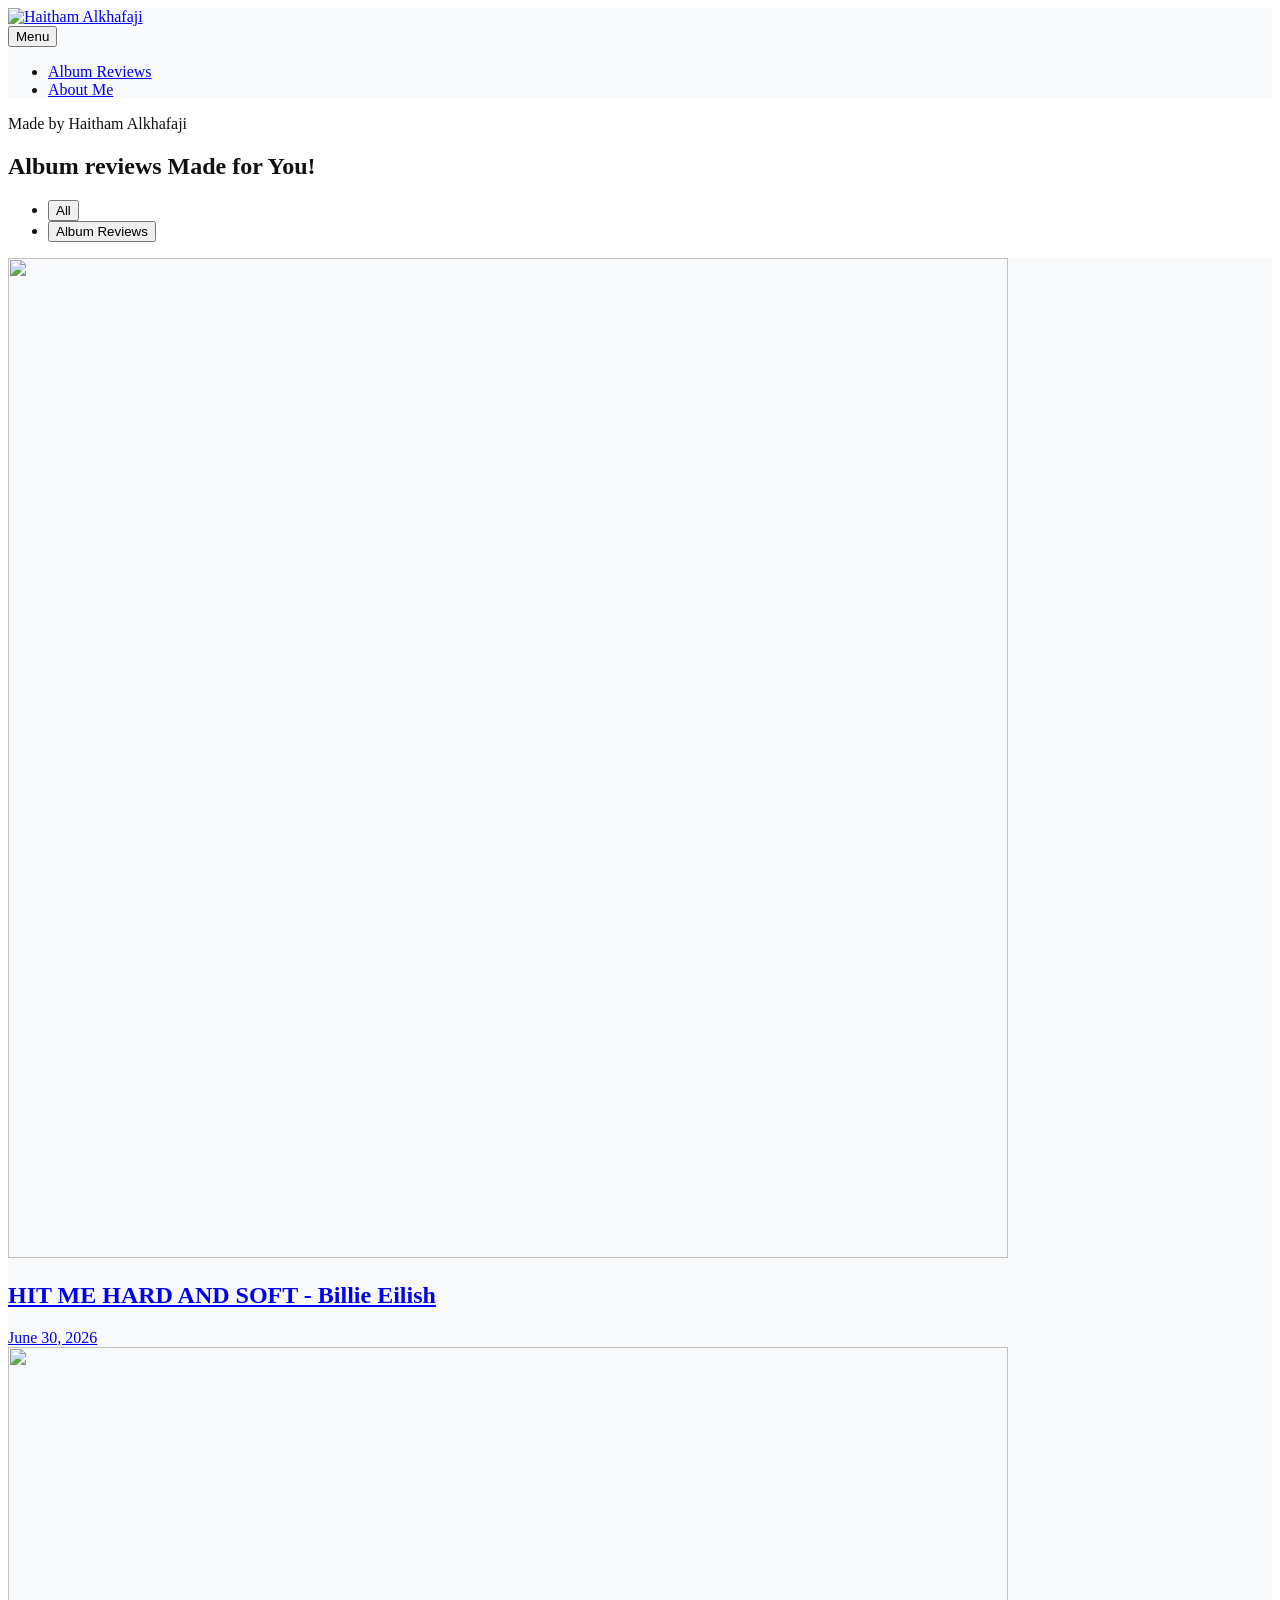
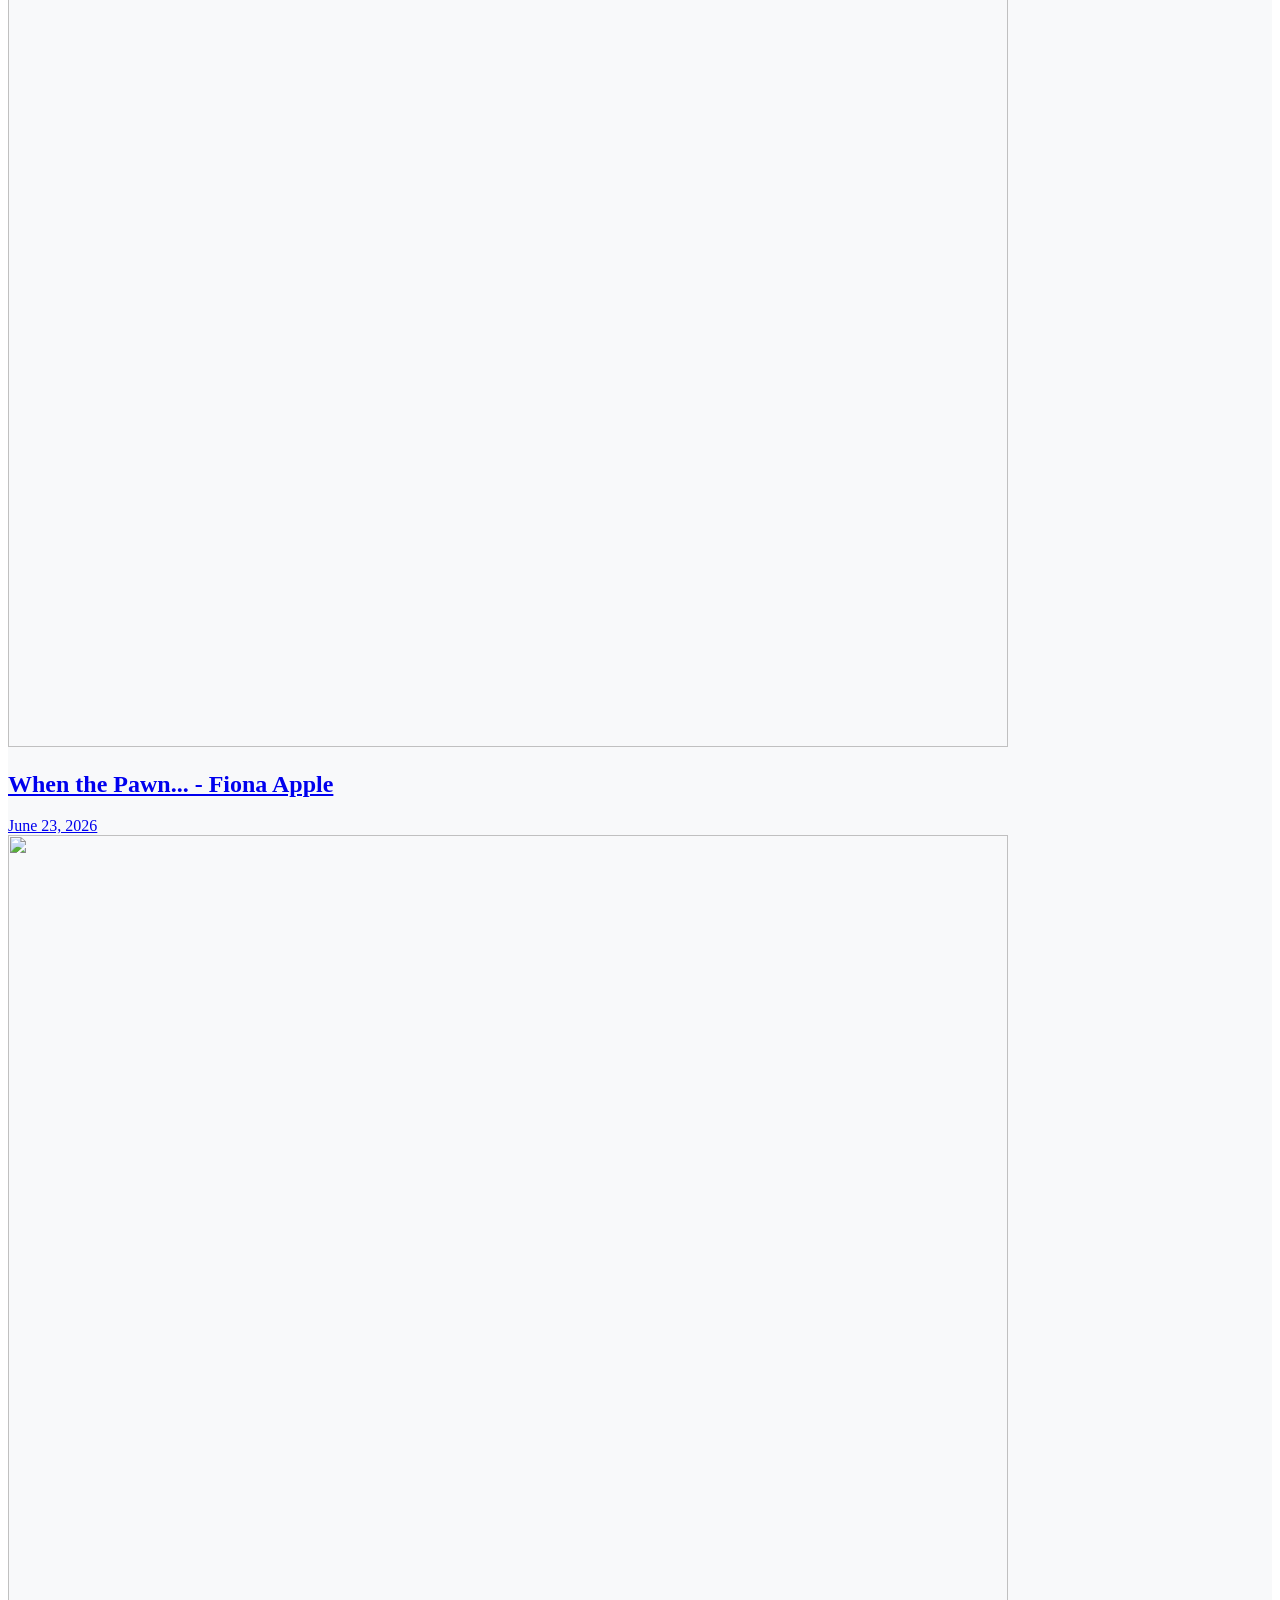
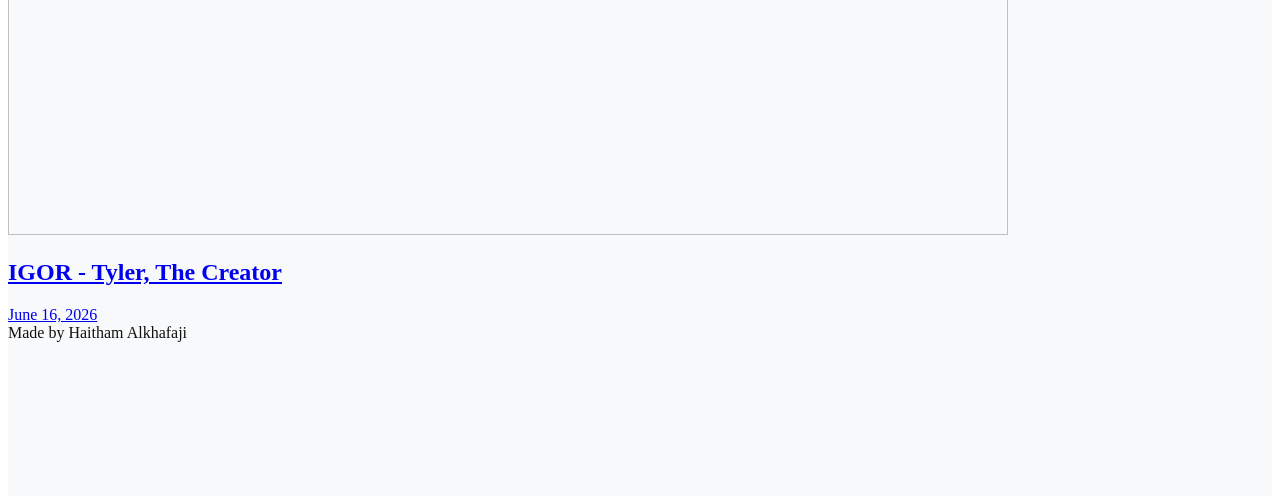
==== commit edb61a70: "Updated from Publii" ====
--- a/index.html
+++ b/index.html
@@ -45,7 +45,7 @@
   .theme-toggle-btn:hover {
     background-color: var(--text-color);
     color: var(--bg-color);
-  }</style></head><body class="home-template"><div class="container"><header class="header" id="js-header"><a href="https://haithamalkhafaji.com/" class="logo"><img src="https://haithamalkhafaji.com/media/website/Amazing.png" alt="Haitham Alkhafaji" width="500" height="500"></a><nav class="navbar js-navbar"><button class="navbar__toggle js-toggle" aria-label="Menu"><span class="navbar__toggle-box"><span class="navbar__toggle-inner">Menu</span></span></button><ul class="navbar__menu"><li><a href="https://haithamalkhafaji.com/tags/album-reviews/" target="_self">Album Reviews</a></li><li><a href="https://haithamalkhafaji.com/haitham-alkhafaji.html" target="_self">About Me</a></li></ul></nav></header><main><section class="hero wrapper"><p>Made by Haitham Alkhafaji</p><h1>Album reviews Made for You!</h1></section><nav class="filter" aria-label="Content filters"><ul class="filter__button-group" role="group"><li><button class="filter__item is-active" data-filter="*" aria-pressed="true">All</button></li><li><button class="filter__item" data-filter=".album-reviews" aria-pressed="false">Album Reviews</button></li></ul></nav><section class="l-col l-col--3"><article class="c-card album-reviews"><a href="https://haithamalkhafaji.com/billie-eilish-hit-me-hard-and-soft.html" class="c-card__link"><div class="c-card__header"><img src="https://haithamalkhafaji.com/media/posts/6/hitmehands.png" srcset="https://haithamalkhafaji.com/media/posts/6/responsive/hitmehands-xs.png 300w, https://haithamalkhafaji.com/media/posts/6/responsive/hitmehands-sm.png 480w, https://haithamalkhafaji.com/media/posts/6/responsive/hitmehands-md.png 768w, https://haithamalkhafaji.com/media/posts/6/responsive/hitmehands-lg.png 1024w, https://haithamalkhafaji.com/media/posts/6/responsive/hitmehands-xl.png 1360w, https://haithamalkhafaji.com/media/posts/6/responsive/hitmehands-2xl.png 1600w, https://haithamalkhafaji.com/media/posts/6/responsive/hitmehands-sm2.png 375w" sizes="(min-width: 75em) 25vw, (min-width: 56.25em) 33vw, (min-width: 37.5em) 50vw, 100vw" loading="lazy" height="1000" width="1000" alt=""></div><div class="c-card__body"><div class="c-card__text"><h2>Billie Eilish - HIT ME HARD AND SOFT</h2><time datetime="2026-06-30T10:55">June 30, 2026</time></div></div></a></article><article class="c-card album-reviews"><a href="https://haithamalkhafaji.com/when-the-pawn-fiona-apple.html" class="c-card__link"><div class="c-card__header"><img src="https://haithamalkhafaji.com/media/posts/4/whenthepawn.jpg" srcset="https://haithamalkhafaji.com/media/posts/4/responsive/whenthepawn-xs.jpg 300w, https://haithamalkhafaji.com/media/posts/4/responsive/whenthepawn-sm.jpg 480w, https://haithamalkhafaji.com/media/posts/4/responsive/whenthepawn-md.jpg 768w, https://haithamalkhafaji.com/media/posts/4/responsive/whenthepawn-lg.jpg 1024w, https://haithamalkhafaji.com/media/posts/4/responsive/whenthepawn-xl.jpg 1360w, https://haithamalkhafaji.com/media/posts/4/responsive/whenthepawn-2xl.jpg 1600w, https://haithamalkhafaji.com/media/posts/4/responsive/whenthepawn-sm2.jpg 375w" sizes="(min-width: 75em) 25vw, (min-width: 56.25em) 33vw, (min-width: 37.5em) 50vw, 100vw" loading="lazy" height="1000" width="1000" alt=""></div><div class="c-card__body"><div class="c-card__text"><h2>When the Pawn... - Fiona Apple</h2><time datetime="2026-06-23T10:09">June 23, 2026</time></div></div></a></article><article class="c-card album-reviews"><a href="https://haithamalkhafaji.com/igor-tyler-the-creator.html" class="c-card__link"><div class="c-card__header"><img src="https://haithamalkhafaji.com/media/posts/2/igor" loading="lazy" height="1000" width="1000" alt=""></div><div class="c-card__body"><div class="c-card__text"><h2>IGOR - Tyler, The Creator</h2><time datetime="2026-06-16T17:19">June 16, 2026</time></div></div></a></article></section></main><footer class="footer"><div class="footer__copyright">Made by Haitham Alkhafaji</div><div class="footer__social"><a href="https://www.instagram.com/alkhaitham/" class="instagram" aria-label="Instagram"><svg class="icon"><use xlink:href="https://haithamalkhafaji.com/assets/svg/svg-map.svg#instagram"/></svg></a></div></footer></div><script defer="defer" src="https://haithamalkhafaji.com/assets/js/scripts.min.js?v=1762f7ab131e33a4eb8fb224822de245"></script><script>window.publiiThemeMenuConfig={mobileMenuMode:'sidebar',animationSpeed:300,submenuWidth: 'auto',doubleClickTime:500,mobileMenuExpandableSubmenus:true,relatedContainerForOverlayMenuSelector:'.navbar'};</script><script defer="defer" src="https://haithamalkhafaji.com/assets/js/isotope.pkgd.min.js?v=2afcff647ed260006faa71c8e779e8d4"></script><script>window.addEventListener("DOMContentLoaded",function(){var j=new Isotope(".l-col",{itemSelector:".c-card",percentPosition:true,layoutMode:"masonry",transitionDuration:"0.6s",masonry:{columnWidth:".c-card"}});var g=document.querySelector(".filter__button-group");if(g){g.addEventListener("click",function(i){if(!matchesSelector(i.target,"button")){return}var k=i.target.getAttribute("data-filter");j.arrange({filter:k})});var b=document.querySelectorAll(".filter__button-group");for(var c=0,e=b.length;c<e;c++){var d=b[c];h(d)}function h(i){i.addEventListener("click",function(k){if(!matchesSelector(k.target,"button")){return}var m=i.querySelector(".is-active");if(m){m.classList.remove("is-active");m.setAttribute("aria-pressed","false")}k.target.classList.add("is-active");k.target.setAttribute("aria-pressed","true")})}}var a=document.querySelector(".l-col");var f=document.querySelectorAll(".c-card");a.classList.add("is-visible");j.revealItemElements(f)});</script><script>/*<![CDATA[*/var images=document.querySelectorAll("img[loading]");for(var i=0;i<images.length;i++){if(images[i].complete){images[i].classList.add("is-loaded")}else{images[i].addEventListener("load",function(){this.classList.add("is-loaded")},false)}};/*]]>*/</script><script>document.addEventListener('DOMContentLoaded', function () {
+  }</style></head><body class="home-template"><div class="container"><header class="header" id="js-header"><a href="https://haithamalkhafaji.com/" class="logo"><img src="https://haithamalkhafaji.com/media/website/Amazing.png" alt="Haitham Alkhafaji" width="500" height="500"></a><nav class="navbar js-navbar"><button class="navbar__toggle js-toggle" aria-label="Menu"><span class="navbar__toggle-box"><span class="navbar__toggle-inner">Menu</span></span></button><ul class="navbar__menu"><li><a href="https://haithamalkhafaji.com/tags/album-reviews/" target="_self">Album Reviews</a></li><li><a href="https://haithamalkhafaji.com/haitham-alkhafaji.html" target="_self">About Me</a></li></ul></nav></header><main><section class="hero wrapper"><p>Made by Haitham Alkhafaji</p><h1>Album reviews Made for You!</h1></section><nav class="filter" aria-label="Content filters"><ul class="filter__button-group" role="group"><li><button class="filter__item is-active" data-filter="*" aria-pressed="true">All</button></li><li><button class="filter__item" data-filter=".album-reviews" aria-pressed="false">Album Reviews</button></li></ul></nav><section class="l-col l-col--3"><article class="c-card album-reviews"><a href="https://haithamalkhafaji.com/billie-eilish-hit-me-hard-and-soft.html" class="c-card__link"><div class="c-card__header"><img src="https://haithamalkhafaji.com/media/posts/6/hitmehands.png" srcset="https://haithamalkhafaji.com/media/posts/6/responsive/hitmehands-xs.png 300w, https://haithamalkhafaji.com/media/posts/6/responsive/hitmehands-sm.png 480w, https://haithamalkhafaji.com/media/posts/6/responsive/hitmehands-md.png 768w, https://haithamalkhafaji.com/media/posts/6/responsive/hitmehands-lg.png 1024w, https://haithamalkhafaji.com/media/posts/6/responsive/hitmehands-xl.png 1360w, https://haithamalkhafaji.com/media/posts/6/responsive/hitmehands-2xl.png 1600w, https://haithamalkhafaji.com/media/posts/6/responsive/hitmehands-sm2.png 375w" sizes="(min-width: 75em) 25vw, (min-width: 56.25em) 33vw, (min-width: 37.5em) 50vw, 100vw" loading="lazy" height="1000" width="1000" alt=""></div><div class="c-card__body"><div class="c-card__text"><h2>HIT ME HARD AND SOFT - Billie Eilish</h2><time datetime="2026-06-30T10:55">June 30, 2026</time></div></div></a></article><article class="c-card album-reviews"><a href="https://haithamalkhafaji.com/when-the-pawn-fiona-apple.html" class="c-card__link"><div class="c-card__header"><img src="https://haithamalkhafaji.com/media/posts/4/whenthepawn.jpg" srcset="https://haithamalkhafaji.com/media/posts/4/responsive/whenthepawn-xs.jpg 300w, https://haithamalkhafaji.com/media/posts/4/responsive/whenthepawn-sm.jpg 480w, https://haithamalkhafaji.com/media/posts/4/responsive/whenthepawn-md.jpg 768w, https://haithamalkhafaji.com/media/posts/4/responsive/whenthepawn-lg.jpg 1024w, https://haithamalkhafaji.com/media/posts/4/responsive/whenthepawn-xl.jpg 1360w, https://haithamalkhafaji.com/media/posts/4/responsive/whenthepawn-2xl.jpg 1600w, https://haithamalkhafaji.com/media/posts/4/responsive/whenthepawn-sm2.jpg 375w" sizes="(min-width: 75em) 25vw, (min-width: 56.25em) 33vw, (min-width: 37.5em) 50vw, 100vw" loading="lazy" height="1000" width="1000" alt=""></div><div class="c-card__body"><div class="c-card__text"><h2>When the Pawn... - Fiona Apple</h2><time datetime="2026-06-23T10:09">June 23, 2026</time></div></div></a></article><article class="c-card album-reviews"><a href="https://haithamalkhafaji.com/igor-tyler-the-creator.html" class="c-card__link"><div class="c-card__header"><img src="https://haithamalkhafaji.com/media/posts/2/igor" loading="lazy" height="1000" width="1000" alt=""></div><div class="c-card__body"><div class="c-card__text"><h2>IGOR - Tyler, The Creator</h2><time datetime="2026-06-16T17:19">June 16, 2026</time></div></div></a></article></section></main><footer class="footer"><div class="footer__copyright">Made by Haitham Alkhafaji</div><div class="footer__social"><a href="https://www.instagram.com/alkhaitham/" class="instagram" aria-label="Instagram"><svg class="icon"><use xlink:href="https://haithamalkhafaji.com/assets/svg/svg-map.svg#instagram"/></svg></a></div></footer></div><script defer="defer" src="https://haithamalkhafaji.com/assets/js/scripts.min.js?v=1762f7ab131e33a4eb8fb224822de245"></script><script>window.publiiThemeMenuConfig={mobileMenuMode:'sidebar',animationSpeed:300,submenuWidth: 'auto',doubleClickTime:500,mobileMenuExpandableSubmenus:true,relatedContainerForOverlayMenuSelector:'.navbar'};</script><script defer="defer" src="https://haithamalkhafaji.com/assets/js/isotope.pkgd.min.js?v=2afcff647ed260006faa71c8e779e8d4"></script><script>window.addEventListener("DOMContentLoaded",function(){var j=new Isotope(".l-col",{itemSelector:".c-card",percentPosition:true,layoutMode:"masonry",transitionDuration:"0.6s",masonry:{columnWidth:".c-card"}});var g=document.querySelector(".filter__button-group");if(g){g.addEventListener("click",function(i){if(!matchesSelector(i.target,"button")){return}var k=i.target.getAttribute("data-filter");j.arrange({filter:k})});var b=document.querySelectorAll(".filter__button-group");for(var c=0,e=b.length;c<e;c++){var d=b[c];h(d)}function h(i){i.addEventListener("click",function(k){if(!matchesSelector(k.target,"button")){return}var m=i.querySelector(".is-active");if(m){m.classList.remove("is-active");m.setAttribute("aria-pressed","false")}k.target.classList.add("is-active");k.target.setAttribute("aria-pressed","true")})}}var a=document.querySelector(".l-col");var f=document.querySelectorAll(".c-card");a.classList.add("is-visible");j.revealItemElements(f)});</script><script>/*<![CDATA[*/var images=document.querySelectorAll("img[loading]");for(var i=0;i<images.length;i++){if(images[i].complete){images[i].classList.add("is-loaded")}else{images[i].addEventListener("load",function(){this.classList.add("is-loaded")},false)}};/*]]>*/</script><script>document.addEventListener('DOMContentLoaded', function () {
     // Find the toggle button we created in the menu via its CSS class
     const toggleLinks = document.querySelectorAll('.theme-toggle-handler a, .theme-toggle-handler');
     
